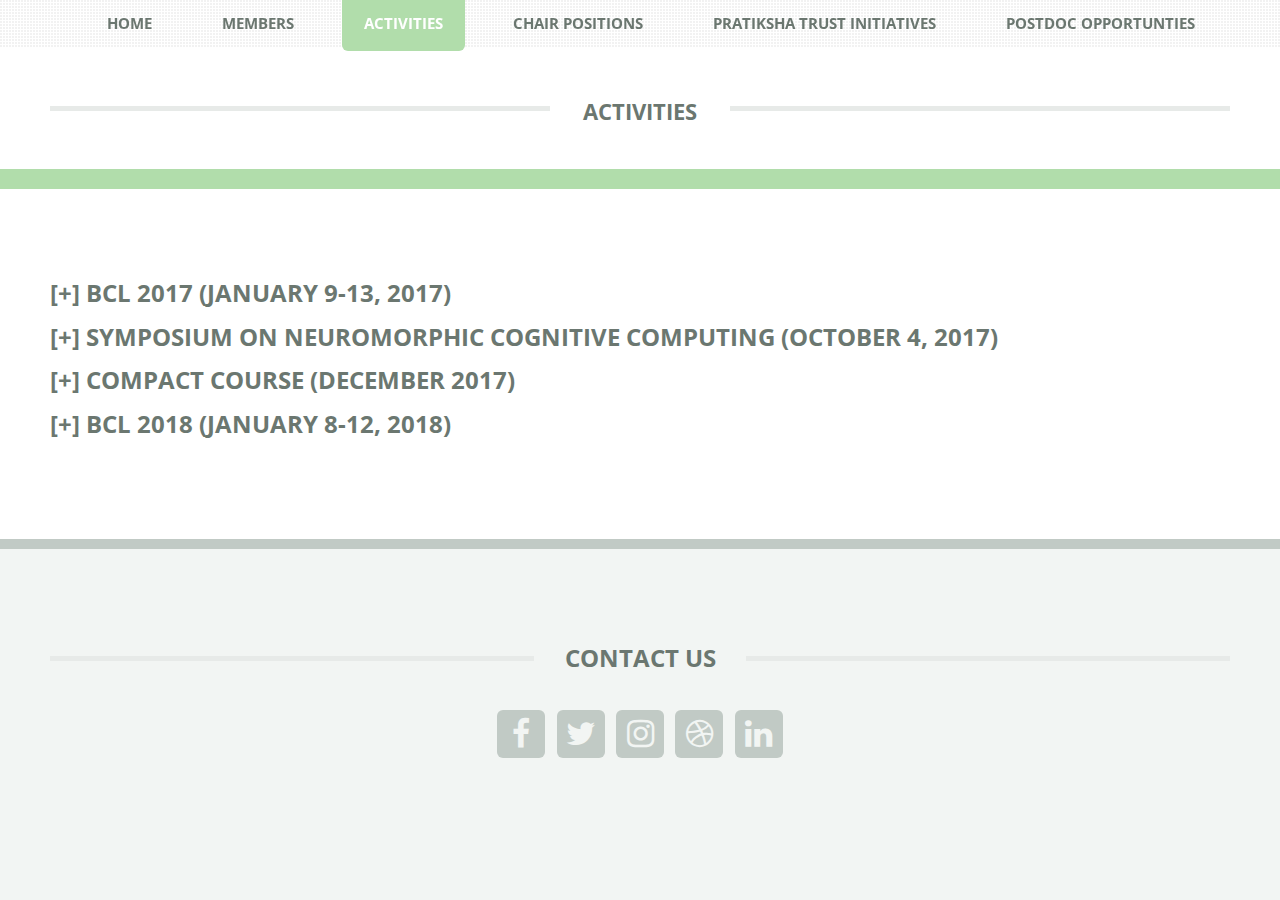
==== activities.html @ 07f2ed08 "Minor changes to index page and added PostDoc opportunities page" ====
<!DOCTYPE HTML>
<!--
	TXT by HTML5 UP
	html5up.net | @ajlkn
	Free for personal and commercial use under the CCA 3.0 license (html5up.net/license)
-->
<html>
	<head>
		<title>BCD@IISC</title>
		<meta charset="utf-8" />
		<meta name="viewport" content="width=device-width, initial-scale=1, user-scalable=no" />
		<link rel="stylesheet" href="assets/css/main.css" />

	</head>
	<body class="is-preload">
		<div id="page-wrapper">

			<!-- Header -->
				<header id="header">
					<div class="logo container">
						<div>
							<h1><a href="index.html" id="logo">Activities</a></h1>
							<!--<p>A responsive site template by HTML5 UP</p>-->
						</div>
					</div>
				</header>

			<!-- Nav -->
			<nav id="nav">
				<ul>
					<li><a href="index.html">Home</a></li>

					<li><a href="members.html">Members</a></li>
					<li class="current"><a href="activities.html">Activities</a></li>
					<li><a href="chairs.html">Chair Positions</a></li>
					<li><a href="trust.html">Pratiksha Trust Initiatives</a></li>
					<li><a href="opportunities.html">PostDoc Opportunties</a></li>

				</ul>
			</nav>

			<!-- Main -->
				<section id="main">
					<div class="container">
						<!--<div id="wrapper">-->
							<div class="content">
								<div class="tabbed-content">

									<!-- Begin Toggle -->
									<div class="toggle">
										<h2 class="trigger" class="center"><a style="cursor: pointer;">[+]</a>  BCL 2017 (January 9-13, 2017)</h2>
										<br class="togglebox">
										<div class="togglebox">
											<div>
												<h3><u>First Workshop on Brain, Computation, and Learning</u></h3>
												<h4><u>Organizing Committee:</u></h4>
												<p>S.P. Arun, Arnab Bhattacharyya, Rishikesh Narayanan, P.S. Sastry, Chandra Sekhar Seelamantula, Shihab Shamma, Partha Talukdar </p>
												<b>Number of participants: 250</b><br /><br />
												<h4><u>Invited Speakers:</u></h4>
												<p>
													<a href="https://www.ncbs.res.in/faculty/bhalla">Upinder S. Bhalla,</a> NCBS <br>
													<a href="https://www.clsp.jhu.edu/faculty-pages/hynek/">Hynek Hermansky,</a> Johns Hopkins<br>
													<a href="https://www.ist.psu.edu/directory/faculty/vuh14">Vasant Honavar,</a> PennState<br>
													<a href="https://www.di.ens.fr/~mallat/">Stephane Mallat,</a> Ecole Polytechnic<br>
													<a href="https://www.iiit.ac.in/people/faculty/jawahar/">Jawahar C. V,</a> IIIT Hyderbad<br>
													<a href="http://biology.umd.edu/patrick-kanold.html">Patrick Kanold,</a> Univ. of Maryland<br>
													<a href="http://nima.ee.columbia.edu/">Nima Mesgarani,</a> Columbia University<br>
													<a href="https://www.iitgn.ac.in/faculty/biology/pratik.htm">Pratik Mutha,</a> IIT Gandhinagar<br>
													<a href="https://www.cse.iitm.ac.in/~ravi/">Balaraman Ravindran,</a> IIT Madras<br>
													<a href="http://www.gatsby.ucl.ac.uk/~maneesh/">Maneesh Sahani,</a> University College London<br>
													<a href="https://www.cin.ucsf.edu/HTML/Christoph_Schreiner.html">Christoph Schreiner,</a> UCSF Medical Center<br>
													<a href="https://www.isr.umd.edu/faculty/shamma">Shihab Shamma,</a> Univ. of Maryland<br>
													<a href="http://www.cns.iisc.ac.in/home/people/sp-arun/">S.P. Arun,</a> IISc, Bengaluru<br>
													<a href="http://www.serc.iisc.ernet.in/~venky/">R. Venkatesh Babu,</a> IISc, Bengaluru<br>
													<a href="http://drona.csa.iisc.ernet.in/~arnabb/">Arnab Bhattacharyya,</a> IISc, Bengaluru<br>
													<a href="http://www.cns.iisc.ac.in/home/people/sridharan-devarajan/">Sridharan Devarajan,</a> IISc, Bengaluru<br>
													<a href="http://drona.csa.iisc.ernet.in/~ambedkar/">Ambedkar Dukkipati,</a> IISc, Bengaluru<br>
													<a href="#">Rishikesh Narayanan,</a> IISc, Bengaluru<br>
													<a href="http://www.ee.iisc.ac.in/faculty/chandra.sekhar/index.php">Chandra Sekhar Seelamantula,</a> IISc, Bengaluru<br>
													<a href="http://mbu.iisc.ernet.in/~sksgrp/index.html#php/content.php?q=home.home">Sujit Kumar Sikdar,</a> IISc, Bengaluru<br>
													<a href="http://talukdar.net/">Partha Pratim Talukdar,</a> IISc, Bengaluru<br>
												</p>
												<h4><u>Summary:</u></h4>
												<div class="row">
													<div class="col-4 col-14-medium">
														<a href="#" class="image featured"><img src="style/images/art/first-1.jpg" width="280" height="280" alt="" /></a>
													</div>
													<div class="col-8 col-14-medium">
														<!--<div class="content">-->
														<p>
															Computational approaches to understanding brain function constitute an important and groeing area of interdisciplinary research. These approaches and associated techniques have acted as melting pot for researchers from disparate disciplines to come together and address one of the grandest challenge of the 21st century, namely, understanding brain function. The grandness challenge and the requirement on diverse forms of expertise has deemed that such endeavors require synergistic interactions among neurobiologists and computer scientists. Over the past decade or two, nuerobiologists have made significant conceptual advances in our understanding of the brain through technical breakthroughs that have yieldded unprecedented oppurtunities to gather large-scale structural and functional data. On the other hand, over the same period, computer scientists have developed exceptional tools to address questions in machine learning and data analyctics, tools that are not only helpful in emulating brain function, but also are radically transforming many applications in information and communication technologies.
														</p>
														<!--</div>-->
													</div>

												</div>
												<div class="row">
													<div class="col-4 col-14-medium">
														<a href="#" class="image featured"><img src="style/images/art/first-2.jpg" alt="" /></a>
													</div>
													<div class="col-8 col-14-medium">
														<!--<div class="content">-->
														<p>
															To benefit from such synergistic interactions among neurobiologists and computer scientists and educating research of each area with relevant topics and concept of the other. The workshop had talks and tutorials from prominent researchers from all over the world.
														</p>
														<!--</div>-->
													</div>

												</div>
												<div class="row">
													<div class="col-4 col-14-medium">
														<a href="#" class="image featured"><img src="style/images/art/first-3.jpg" alt="" /></a>
													</div>
													<div class="col-8 col-14-medium">
														<!--<div class="content">-->
														<p>
															About two hundred students (selected from over 400 applicants) from all over India attended the workshop. In addition, about twenty faculty members from different institutions in India also participated in the workshop. Due to the generous funding from Pratiksha trust, all the participants were provided with free accommodation and some minimal support towards travel. The workshop provided an oppurtunity for young researchers to understand the diverse themes of brain research and to appreciate the close relationships that are developing between neuroscience and computer science. From the feedback recieved from the participants, most of them felt that they benefitted a lot from the workshop. Many particpants requested IISC to conduct these workshops every year.
														</p>
														<!--</div>-->
													</div>

												</div>
												<!--<p><img src="style/images/art/first-1.jpg" alt="" width=200 height=200 class="left" />Computational approaches to understanding brain function constitute an important and groeing area of interdisciplinary research. These approaches and associated techniques have acted as melting pot for researchers from disparate disciplines to come together and address one of the grandest challenge of the 21st century, namely, understanding brain function. The grandness challenge and the requirement on diverse forms of expertise has deemed that such endeavors require synergistic interactions among neurobiologists and computer scientists. Over the past decade or two, nuerobiologists have made significant conceptual advances in our understanding of the brain through technical breakthroughs that have yieldded unprecedented oppurtunities to gather large-scale structural and functional data. On the other hand, over the same period, computer scientists have developed exceptional tools to address questions in machine learning and data analyctics, tools that are not only helpful in emulating brain function, but also are radically transforming many applications in information and communication technologies.</p><br>-->
												<!--<p><img src="style/images/art/first-2.jpg" alt="" width=200 height=200 class="left"/>To benefit from such synergistic interactions among neurobiologists and computer scientists and educating research of each area with relevant topics and concept of the other. The workshop had talks and tutorials from prominent researchers from all over the world.</p><br><br><br><br><br><br><br>-->
												<!--<p><img src="style/images/art/first-3.jpg" alt="" width=200 height=200 class="left" />About two hundred students (selected from over 400 applicants) from all over India attended the workshop. In addition, about twenty faculty members from different institutions in India also participated in the workshop. Due to the generous funding from Pratiksha trust, all the participants were provided with free accommodation and some minimal support towards travel. The workshop provided an oppurtunity for young researchers to understand the diverse themes of brain research and to appreciate the close relationships that are developing between neuroscience and computer science. From the feedback recieved from the participants, most of them felt that they benefitted a lot from the workshop. Many particpants requested IISC to conduct these workshops every year.</p>-->
											</div>
										</div>
									</div>
									<!-- End Toggle -->

									<div class="toggle">
										<h2 class="trigger" class="center"><a style="cursor: pointer;">[+]</a> Symposium on Neuromorphic Cognitive Computing (October 4, 2017)</h2>
										<br class="togglebox">
										<div class="togglebox">
											<div>
												<h3><u>Symposium on Neuromorphic Cognitive Computing</u></h3>
												<b>Number of Participants: 202</b><br /><br />
												<h4><u>Speakers</u></h4>
												<p><h5><a href="https://www.isr.umd.edu/faculty/shamma">Shihab Shamma,</a> Univ. of Maryland on "Neural networks and the representation of categories in the brain"</h5><br>
												<h5><a href="http://www.cns.iisc.ac.in/home/people/sridharan-devarajan/">Sridharan Devarajan,</a> IISc, Bengaluru on "Neuromorphic models of brain oscillations"</h5><br>
												<h5><a href="http://www.cns.iisc.ac.in/home/people/sp-arun/">S.P. Arun,</a> IISc, Bengaluru on "Cracking the code for visual objects"</h5><br>
												<h5><a href="https://www.westernsydney.edu.au/staff_profiles/uws_profiles/professor_andre_van_schaik">Andre van Schaik,</a> Western Sydney Univ. on "Neuromorphic event-based image processing"</h5><br>
												<h5><a href="https://researcher.watson.ibm.com/researcher/view.php?person=in-raghavsi">Raghavendra Singh,</a> IBM on "Cognition and computation"</h5><br>
												<h5><a href="http://etienne.ece.jhu.edu/etienne/">Ralph Etienne-Cummings,</a> The Johns Hopkins University on "I, Robot: Blurring the lines between mind, body and robotics"</h5><br>
												</p>
												<h4><u>Summary of the Symposium:</u></h4>
												<p>The Pratiksha Trust hosted a one-day"Neuromorphic Cognitive Computing Symposium" at IISc,Bengaluru. The purpose of this symposium was to promote an interactive discussion and knowledge of the latest research in the field of neuromorphic computing. Neuromorphic computing is an interdisciplinary research domain that draws inspiration from multiple disciplines such as biology, engineering, and mathematics. The objective of the workshop was to bring people from such multiple disciplines on a single platform and discuss potential research and collaborations in this exciting area. Participation in the workshop was overwhelming;202 people from various research backgrounds, including participants from industry, attended the workshop. The symposium provided an oppurtunity to discuss key initiatives taken by The Pratiksha Trust to support research in IISc to promote neuromorphic engineering in India. The demo session at the symposium was enormously successful, as participants directly interacted with several neuromorphic systems and were amazed to see how these systems outperform the conventional technology. Neuromorphic camera and real-time cochlea model are some examples of the neuromorphic systems that were demonstrated.</p>
												<p>The symposium featured several interesting talks by world leaders in neuromorphic engineering (Prof. Shihab Shamma, Prof. Andre van Schaik, and Prof.Ralph Etienne-Cummings) and one by a speaker from the industry. These talks covered the breadth of research ranging from neuroscience to engineering. Below is a brief summary of each of the talks:
												<ul>
													<li>"Neural networks and the representation of categories in the brain": Prof.Shihab Shamma from the University of Maryland discussed the principle of temporal coherence, which postulates that a signal is perceived as emitted from a single source only when all of its features are temporally modulated coherently, causing them to bind perceptually.</li>
													<li>"Neuromorphic event-based image processing":Prof.Andre van Schaik from The MARCS Research Institute, Western Sydney University discussed the event-based neuromorphic camera and its applications to 'micro' air vehicles (MAVs). His research provided convincing proof that the asynchronous nature of the neuromorphic camera removes the need for any global timing systems, such as the global shutter used in conventional cameras. As a result, these cameras do not suffer from the motion blur and the saturation effects suffered by conventional cameras.</li>
													<li>"I, Robot:Blurring the lines between mind, body and robotics":Prof.Ralph Etienne-Cummings from The Johns Hopkins University presented an overview of the field of neuromorphic engineering and disussed specific applications. His work showed that future brain-machine interfaces (BMI) will not only be used to infer the host's intentions from brain activities or to rpovide the host with extrinsic information (e.g. sensory feedback), but may provide enhancements and/or replacement of parts of the brain itself. He assert that such BMI devices will not be truly realized until the electronics "speak the same language" as the biological brain. Henace, the complete system must be neuromorphic, implying that it must replace the form and function of the brain.</li>
													<li>"Cognition and computation":This talk, presented by Dr. Raghavendra Singh from IBM Inc. India, focused on building computational models to enable cognition in mahines. He discussed the biological plausibility pf current deep learning models, implimentation of such models on low power neuromorphic chips, and their application to the enticing world of fashion.</li>
													<li>"Robust working memory through gamma oscillations":Dr.Sridharan Devarajan from the Indian Institute of Science, Bengaluru, described an in-silico model network of excitatory and inhibitory neurons that seeks to emulate robust maintenance of information in working memory. Due to the wide heterogeneity in the firing propeties of in-silico neurons, persistent activity within this network does not remain stable but rather drifts to the local neighbourhood of the most excitable neurons. He demonstrated how inducing synchronous gamma-band oscillations within this network transiently homogenizes the firing properties of neurons, thereby enabling the robust and stable maintenance of persistent activity within this network.</li>
													<li>"Cracking the code for visual objects":Dr.S P Arun from the Indian Institute of Science, Bengaluru, presented recent findings from his lab elucidating the code for visual objects using both behavioral experiments in humans and single neuron recordings from monkeys. This code operates according to systematic rules, incorporates knowledge abouth the world, enable simple decoding of relevant information and is systematically different from most computer vision algorithms.</li>
													<li>Demo and posters: This session was the most successful part of the event. Various labs from IISc presented demos and posters covering the broad range of topics from neuroscience to electronics engineering.</li>
												</ul>
												</p>
												<h4><u>Images of Symposium:</u></h4>
												<p><img src="style/images/art/symp-1.jpg" alt="" class="center" />
													<!--<br /><br /><br /><br />-->
													<img src="style/images/art/symp-2.jpg" alt="" class="center" />
													<!--<br /><br /><br /><br />-->
													<img src="style/images/art/symp-3.jpg" alt="" class="center" />
													<!--<br /><br /><br /><br />-->
													<img src="style/images/art/symp-4.jpg" alt="" class="center" />
													<!--<br /><br /><br /><br />-->
												</p>
											</div>
										</div>
									</div>

									<div class="toggle">
										<h2 class="trigger" class="center"><a style="cursor: pointer;">[+]</a> Compact Course (December 2017)</h2>
										<br class="togglebox">
										<div class="togglebox">
											<div>
												<h3>Compact Course on MRI Physics</h3>
												<p> <img src="style/images/art/krishna.jpg" alt="" width=200 height=200 class="center" /><h5> Professor Krishna Nayak</h5><br />University of Southern California, USA<br /></p>
												<p>Krishna Nayak is a Professor of Electrical Engineering in the University of Southern California, USA, with joint appointments in Radiology and Biomedical Engineering. Prof. Nayak received a PhD in Electrical Engineering from Stanford University in 2001. His research expertise and interests are in Magnetic Resonance Imaging; MRI pulse sequence design; MRI reconstruction; MRI artifact correction; Real-time imaging; Application of MRI to the assessment of cardiovascular disease and obesity; Signal and image processing. He directs the Magnetic Resonance Engineering Laboratory whose research mission is to develop and clinically translate novel magnetic resonance imaging (MRI) technology.</p>
												<p> Prof.Krishna Nayak visited IISc from Nov 21 - Dec 25, 2017. He delivered 5 reserach seminars on Real-Time MRI and related topics at IISc and to Bengaluru-area professional interest groups. He also taught a weeklong short-course on MRI Physics that was attended by about 45 faculty and students. He had interacions with Prof.Phaneendra Yalavarty(CDS) and his group, and also met with several other faculty including Prof.Prasanta Ghosh(EE), Partha Talukdar (CDS), PS Sastry(EE), Anil Kumar (NMR center), and Sridharan Devarajan(CNS).</p>
												<h5><u>Summary of the Course on MRI Physics:</u></h5>
												<p>The course covered the basics of MR Physics and MR image reconstruction with a hands-on homework session following each module. The homework sessions utilised MATLAB and each participant carried a laptop to complete the hand-on part. The course was designed for early reserachers (graduate students, post-docs, and faculty members) to comprehensively understand the MR imaging from a signal/image processing perspective. It was open (free of cost) to the acdemic community. Specific topics included: Physics, Signal equation, 2D/3D imaging;Sampling considerations, contrast, noise, etc; Discrete object approximation, Parallel imaging; Model-based reconstruction, Physics-based constraints.</p>
												<p>The course attended by over 45 participants from IISc(CDS, CNS, EE, ECE, and NMR), NIMHANS, IIIT, Bengaluru, and IIT-Tirupati. The course was well recieved by all participant and added much needed signal processing prospective to Magnetic Resonance Image formation. More details about the course and related course material can be found here: <a href="https://sites.google.com/view/mrimaging">MR Imaging</a>.</p>
											</div>
										</div>
									</div>
									<div class="toggle">
										<h2 class="trigger" class="center"><a style="cursor: pointer;">[+]</a> BCL 2018 (January 8-12, 2018)</h2>
										<br class="togglebox">
										<div class="togglebox">
											<div>
												<h3><u>Second Workshop on Brain, Computation, and Learning</u></h3>
												<h4><u>Organizing Committee:</u></h4>
												<p>Sridharan Devarajan, Ambedkar Dukkipati, Sriram Ganapathy, Y. Narahari, Rishikesh Narayanan, P S Sastry, Chandra Sekhar Seelamantula and Chetan Singh Thakur</p>
												<!--<b>Number of participants: 250</b><br /><br />-->
												<h4><u>Invited Speakers:</u></h4>
												<p>
													<a href="https://engineering.wustl.edu/Profiles/Pages/Shantanu-Chakrabartty.aspx">Shantanu Chakrabartty,</a> Washington University St. Louis <br>
													<a href="https://www.isr.umd.edu/faculty/fritz">Jonathan Fritz,</a> ISR, University of Maryland<br>
													<a href="https://www.ist.psu.edu/directory/faculty/vuh14">Vasant Honavar,</a> PennState<br>
													<a href="http://www.ling.upenn.edu/~myl/">Mark Liberman,</a> University of Pennsylvania<br>
													<a href="http://www.physics.ucla.edu/~mayank/">Mayank R. Mehta,</a> University of California, Los Angeles<br>
													<a href="http://web.mit.edu/svnh/www/homepage/Research.html">Samuel Norman-Haignere,</a>École Normal Supérieure<br>
													<a href="https://people.eecs.berkeley.edu/~christos/">Christos H. Papadimitriou,</a>University of California, Berkeley<br>
													<a href="http://www.gatsby.ucl.ac.uk/~maneesh/">Maneesh Sahani,</a>University College London<br>
													<a href="https://www.westernsydney.edu.au/staff_profiles/uws_profiles/professor_andre_van_schaik">Andre Van Schaik,</a>Western Sydney University<br>
													<a href="https://www.isr.umd.edu/faculty/shamma">Shihab Shamma,</a>University of Maryland<br>
													<a href="http://www.gsn.uni-muenchen.de/people/faculty/associate/van_der_smagt/index.html">Patrick van der Smagt,</a> AI Research at Volkswagen Group<br>
													<a href="http://drona.csa.iisc.ernet.in/~shalabh/">Shalabh Bhatnagar,</a> IISc, Bengaluru<br>
													<a href="https://biotech.iitm.ac.in/faculty/srinivasa-chakravarthy-v/">Srinivasa Chakravarthy V,</a> IIT Madras<br>
													<a href="https://www.ncbs.res.in/faculty/shona">Sumantra Chattarji,</a>NCBS<br>
													<a href="http://www.leap.ee.iisc.ac.in/sriram/">Sriram Ganapathy,</a> IISc, Bengaluru<br>
													<a href="https://sites.google.com/site/nsyslabcncs/">Joby Joseph,</a> University of Hyderabad<br>
													<a href="https://www.microsoft.com/en-us/research/people/kannan/">Ravi Kannan,</a>Microsoft Research Lab - India<br>
													<a href="http://www.cns.iisc.ac.in/aditya/">Aditya Murthy,</a> IISc, Bengaluru<br>
													<a href="http://www.cns.iisc.ac.in/~sray/">Supratim Ray,</a> IISc, Bengaluru<br>
													<a href="http://www.ece.iisc.ernet.in/~rajeshs/">Rajesh Sundaresan,</a> IISc, Bengaluru<br>
													<a href="http://www.ee.iisc.ac.in/new/people/faculty/prasantg/">Prasanta Kumar Ghosh,</a> IISc, Bengaluru<br>
												</p>
												<h4><u>More Information:</u></h4><a href="https://events.csa.iisc.ac.in/bcl2018/">https://events.csa.iisc.ac.in/bcl2018/</a>

												<!--<p><img src="style/images/art/first-1.jpg" alt="" width=200 height=200 class="left" />Computational approaches to understanding brain function constitute an important and groeing area of interdisciplinary research. These approaches and associated techniques have acted as melting pot for researchers from disparate disciplines to come together and address one of the grandest challenge of the 21st century, namely, understanding brain function. The grandness challenge and the requirement on diverse forms of expertise has deemed that such endeavors require synergistic interactions among neurobiologists and computer scientists. Over the past decade or two, nuerobiologists have made significant conceptual advances in our understanding of the brain through technical breakthroughs that have yieldded unprecedented oppurtunities to gather large-scale structural and functional data. On the other hand, over the same period, computer scientists have developed exceptional tools to address questions in machine learning and data analyctics, tools that are not only helpful in emulating brain function, but also are radically transforming many applications in information and communication technologies.</p><br>-->
												<!--<p><img src="style/images/art/first-2.jpg" alt="" width=200 height=200 class="left"/>To benefit from such synergistic interactions among neurobiologists and computer scientists and educating research of each area with relevant topics and concept of the other. The workshop had talks and tutorials from prominent researchers from all over the world.</p><br><br><br><br><br><br><br>-->
												<!--<p><img src="style/images/art/first-3.jpg" alt="" width=200 height=200 class="left" />About two hundred students (selected from over 400 applicants) from all over India attended the workshop. In addition, about twenty faculty members from different institutions in India also participated in the workshop. Due to the generous funding from Pratiksha trust, all the participants were provided with free accommodation and some minimal support towards travel. The workshop provided an oppurtunity for young researchers to understand the diverse themes of brain research and to appreciate the close relationships that are developing between neuroscience and computer science. From the feedback recieved from the participants, most of them felt that they benefitted a lot from the workshop. Many particpants requested IISC to conduct these workshops every year.</p>-->
											</div>
											<br>
											<i> The objective of all of the above activities will be to evolve and launch ambitious collaborative projects in frontier topics in brain, computation and data science.</i>

										</div>
									</div>
								</div>
							</div>
						<!--</div>-->
					</div>
				</section>

			<!-- Footer -->
				<footer id="footer">
					<div class="container">
						<div class="row gtr-200">

							<div class="col-12">

								<!-- Contact -->
								<section>
									<h2 class="major"><span>Contact Us</span></h2>
									<ul class="contact">
										<li><a class="icon fa-facebook" href="#"><span class="label">Facebook</span></a></li>
										<li><a class="icon fa-twitter" href="#"><span class="label">Twitter</span></a></li>
										<li><a class="icon fa-instagram" href="#"><span class="label">Instagram</span></a></li>
										<li><a class="icon fa-dribbble" href="#"><span class="label">Dribbble</span></a></li>
										<li><a class="icon fa-linkedin" href="#"><span class="label">LinkedIn</span></a></li>
									</ul>
								</section>

							</div>
						</div>

					</div>
				</footer>

		</div>

		<!-- Scripts -->
			<script src="assets/js/jquery.min.js"></script>
			<script src="assets/js/jquery.dropotron.min.js"></script>
			<script src="assets/js/jquery.scrolly.min.js"></script>
			<script src="assets/js/browser.min.js"></script>
			<script src="assets/js/breakpoints.min.js"></script>
			<script src="assets/js/util.js"></script>
			<script src="assets/js/main.js"></script>

		<script>
            $(document).ready(function () {
                $(".trigger").on('click',function (){
                    // alert('hello');
                    $(this).siblings(".togglebox").toggle();
                });
            });
		</script>

	</body>
</html>
---- assets/css/main.css ----
@import url("font-awesome.min.css");
@import url("https://fonts.googleapis.com/css?family=Open+Sans:400,400italic,700,700italic|Open+Sans+Condensed:700");

/*
	TXT by HTML5 UP
	html5up.net | @ajlkn
	Free for personal and commercial use under the CCA 3.0 license (html5up.net/license)
*/

html, body, div, span, applet, object,
iframe, h1, h2, h3, h4, h5, h6, p, blockquote,
pre, a, abbr, acronym, address, big, cite,
code, del, dfn, em, img, ins, kbd, q, s, samp,
small, strike, strong, sub, sup, tt, var, b,
u, i, center, dl, dt, dd, ol, ul, li, fieldset,
form, label, legend, table, caption, tbody,
tfoot, thead, tr, th, td, article, aside,
canvas, details, embed, figure, figcaption,
footer, header, hgroup, menu, nav, output, ruby,
section, summary, time, mark, audio, video {
	margin: 0;
	padding: 0;
	border: 0;
	font-size: 100%;
	font: inherit;
	vertical-align: baseline;}

article, aside, details, figcaption, figure,
footer, header, hgroup, menu, nav, section {
	display: block;}

body {
	line-height: 1;
}

ol, ul {
	list-style: none;
}

blockquote, q {
	quotes: none;
}

	blockquote:before, blockquote:after, q:before, q:after {
		content: '';
		content: none;
	}

table {
	border-collapse: collapse;
	border-spacing: 0;
}

body {
	-webkit-text-size-adjust: none;
}

mark {
	background-color: transparent;
	color: inherit;
}

input::-moz-focus-inner {
	border: 0;
	padding: 0;
}

input, select, textarea {
	-moz-appearance: none;
	-webkit-appearance: none;
	-ms-appearance: none;
	appearance: none;
}


/*-----------------------------------------------------------------------------------*/
/*	4.	MENU
/*-----------------------------------------------------------------------------------*/

.ddsmoothmenu {
	font-family: 'Puritan20Normal';
	font-size: 17px;
	z-index: 1000;
	position: relative;
}

.ddsmoothmenu ul {
	margin: 0;
	padding: 0;
	list-style-type: none;
}

/*Top level list items*/
.ddsmoothmenu ul li {
	position: relative;
	display: inline;
	float: left;
	clear: none;
	margin-left: 20px;
	padding-left: 10px;
}

/*Top level menu link items style*/
.ddsmoothmenu ul li a {
	display: block; /*background of menu items (default state)*/
	text-decoration: none;
	position: relative;
	text-shadow: 0px 1px 1px #0f0f0f;
}

* html .ddsmoothmenu ul li a { /*IE6 hack to get sub menu links to behave correctly*/
	display: inline-block;
}

.ddsmoothmenu ul li a, .ddsmoothmenu ul li a:visited {
	color: #666666;
}

.ddsmoothmenu ul li a.selected { /*CSS class that's dynamically added to the currently active menu items' LI A element*/
	color: #a5a5a5;
}

.ddsmoothmenu ul li a:hover {
	color: #a5a5a5;
}

/*1st sub level menu*/
.ddsmoothmenu ul li ul {
	background: none;
	font-family: 'Puritan20Normal';
	position: absolute;
	padding: 20px 0 0 0;
	left: 0;
	display: block; /*collapse all sub menus to begin with*/
	visibility: hidden;
}

/*Sub level menu list items (undo style from Top level List Items)*/
.ddsmoothmenu ul li ul li {
	margin-left:0;
	padding-left: 0;
	display: list-item;
	float: none;
	background-color: #151515;
	opacity: .95;
	/* For IE 5-7 */
	filter: progid:DXImageTransform.Microsoft.Alpha(Opacity=95);
	/* For IE 8 */
	-MS-filter: "progid:DXImageTransform.Microsoft.Alpha(Opacity=95)";
}

/*All subsequent sub menu levels vertical offset after 1st level sub menu */
.ddsmoothmenu ul li ul li ul {
	top: 0;
	padding-top: 0;
}

/* Sub level menu links style */
.ddsmoothmenu ul li ul li a {
	font-size: 13px;
	width: 140px; /*width of sub menus*/
	padding: 7px 12px;
	margin: 0;
	line-height: 1;
}

/* Sub level menu links style */
.ddsmoothmenu ul li ul li ul li a {
	font-size: 13px;
}

.ddsmoothmenu ul li ul li:first-child {
	padding-top: 5px;
}

.ddsmoothmenu ul li ul li:last-child {
	padding-bottom: 6px;
}

.ddsmoothmenu ul li ul li ul li:first-child {
	padding-top: 4px;
}

.ddsmoothmenu ul li ul li ul li:last-child {
	padding-bottom: 5px;
}

/* Holly Hack for IE \*/
* html .ddsmoothmenu {
	height: 1%;
} /*Holly Hack for IE7 and below*/

/*-----------------------------------------------------------------------------------*/
/*	5.	SLIDERS
/*-----------------------------------------------------------------------------------*/

/* CYCLE */

#cycle-wrapper {
	position: relative;
	width:960px;
	height: 380px;
	margin: 0 auto 90px;
}

#sliderholder-cycle {
	width:960px;
	height: 380px;
	overflow: hidden;
	background:transparent;
	-webkit-box-shadow: 0px 1px 5px -1px rgba(0, 0, 0, 0.7);
	-moz-box-shadow: 0px 1px 5px -1px rgba(0, 0, 0, 0.7);
	box-shadow: 0px 1px 5px -1px rgba(0, 0, 0, 0.7);
}

.slidernav {
	padding: 0;
	margin: 18px 0 0 0;
	list-style: none;
	text-align: center;
}

.slidernav a {
	cursor: pointer;
	background-color: #191919;
	overflow: hidden;
	width: 10px;
	height: 10px;
	margin: 0 3px;
	text-indent: -99999px;
	display: inline-block;
}

.slidernav a:hover, .slidernav .activeSlide {
	background-color: #101010;
}

.sliderprev, .slidernext {
	display:block;
	width:35px;
	height:35px;
	background:url(style/images/slider-arrows.jpg) no-repeat;
	text-indent:-9999px;
	border:0;
	cursor: pointer;
	position: absolute;
	-webkit-box-shadow: 0px 1px 3px -1px rgba(0, 0, 0, 0.7);
	-moz-box-shadow: 0px 1px 3px -1px rgba(0, 0, 0, 0.7);
	box-shadow: 0px 1px 3px -1px rgba(0, 0, 0, 0.7);
}

.slidernext {
	background-position: right top;
	right: -60px;
	top: 46%;
}

.slidernext:hover {
	background-position: right bottom;
}

.sliderprev {
	background-position: left top;
	left: -60px;
	top: 46%;
}

.sliderprev:hover {
	background-position: left bottom;
}


/* Basic */

	html {
		box-sizing: border-box;
	}

	*, *:before, *:after {
		box-sizing: inherit;
	}

	body {
		background: #f2f5f3;
	}

		body.is-preload *, body.is-preload *:before, body.is-preload *:after {
			-moz-animation: none !important;
			-webkit-animation: none !important;
			-ms-animation: none !important;
			animation: none !important;
			-moz-transition: none !important;
			-webkit-transition: none !important;
			-ms-transition: none !important;
			transition: none !important;
		}

	body, input, textarea, select {
		font-family: 'Open Sans', sans-serif;
		font-weight: 400;
		color: #6b7770;
		font-size: 13pt;
		line-height: 2em;
	}

	h1, h2, h3, h4, h5, h6 {
		font-family: 'Open Sans Condensed', sans-serif;
		font-weight: 700;
		text-transform: uppercase;
		color: #6b7770;
		margin: 0 0 0.5em 0;
		line-height: 1.3;
	}

	h1 a, h2 a, h3 a, h4 a, h5 a, h6 a {
		text-decoration: none;
		color: inherit;
	}

	h2 {
		font-size: 1.65em;
	}

		h2.major {
			position: relative;
			border-top: solid 5px #e7eae8;
			font-size: 1.65em;
			text-align: center;
			margin: 0 0 3em 0;
			top: 0.775em;
		}

			h2.major span {
				background: #fff;
				position: relative;
				display: inline-block;
				top: -0.775em;
				padding: 0 1.25em 0 1.25em;
			}

	h3, h4 {
		font-size: 1.25em;
	}

	a {
		color: #006376;
		text-decoration: underline;
	}

		a:hover {
			text-decoration: none;
		}

	b, strong {
		font-weight: 700;
		color: #6b7770;
	}

	i, em {
		font-style: italic;
	}

	br.clear {
		clear: both;
	}

	sub {
		position: relative;
		top: 0.5em;
		font-size: 0.8em;
	}

	sup {
		position: relative;
		top: -0.5em;
		font-size: 0.8em;
	}

	hr {
		border: 0;
		border-top: solid 2px #E7EAE8;
		margin: 0 0 3em 0;
	}

	blockquote {
		border-left: solid 5px #E7EAE8;
		padding: 1em 0 1em 1.5em;
		font-style: italic;
	}

	p, ul, ol, dl, table {
		margin-bottom: 3em;
	}

/* Section/Article */

	section, article {
		margin-bottom: 6em;
	}

		section > :last-child, section:last-child, article > :last-child, article:last-child {
			margin-bottom: 0;
		}

	header > p {
		display: block;
		font-family: 'Open Sans Condensed', sans-serif;
		font-weight: 700;
		text-transform: uppercase;
		color: #c1cac5;
	}

/* Container */

	.container {
		margin: 0 auto;
		max-width: 100%;
		width: 64em;
	}

		@media screen and (max-width: 1680px) {

			.container {
				width: 75em;
			}

		}

		@media screen and (max-width: 1280px) {

			.container {
				width: calc(100% - 100px);
			}

		}

		@media screen and (max-width: 980px) {

			.container {
				width: calc(100% - 100px);
			}

		}

		@media screen and (max-width: 736px) {

			.container {
				width: calc(100% - 40px);
			}

		}

		@media screen and (max-width: 360px) {

			.container {
				width: calc(100% - 30px);
			}

		}

/* Row */

	.row {
		display: flex;
		flex-wrap: wrap;
		box-sizing: border-box;
		align-items: stretch;
	}

		.row > * {
			box-sizing: border-box;
		}

		.row.gtr-uniform > * > :last-child {
			margin-bottom: 0;
		}

		.row.aln-left {
			justify-content: flex-start;
		}

		.row.aln-center {
			justify-content: center;
		}

		.row.aln-right {
			justify-content: flex-end;
		}

		.row.aln-top {
			align-items: flex-start;
		}

		.row.aln-middle {
			align-items: center;
		}

		.row.aln-bottom {
			align-items: flex-end;
		}

		.row > .imp {
			order: -1;
		}

		.row > .col-1 {
			width: 8.3333333333%;
		}

		.row > .off-1 {
			margin-left: 8.3333333333%;
		}

		.row > .col-2 {
			width: 16.6666666667%;
		}

		.row > .off-2 {
			margin-left: 16.6666666667%;
		}

		.row > .col-3 {
			width: 25%;
		}

		.row > .off-3 {
			margin-left: 25%;
		}

		.row > .col-4 {
			width: 33.3333333333%;
		}

		.row > .off-4 {
			margin-left: 33.3333333333%;
		}

		.row > .col-5 {
			width: 41.6666666667%;
		}

		.row > .off-5 {
			margin-left: 41.6666666667%;
		}

		.row > .col-6 {
			width: 50%;
		}

		.row > .off-6 {
			margin-left: 50%;
		}

		.row > .col-7 {
			width: 58.3333333333%;
		}

		.row > .off-7 {
			margin-left: 58.3333333333%;
		}

		.row > .col-8 {
			width: 66.6666666667%;
		}

		.row > .off-8 {
			margin-left: 66.6666666667%;
		}

		.row > .col-9 {
			width: 75%;
		}

		.row > .off-9 {
			margin-left: 75%;
		}

		.row > .col-10 {
			width: 83.3333333333%;
		}

		.row > .off-10 {
			margin-left: 83.3333333333%;
		}

		.row > .col-11 {
			width: 91.6666666667%;
		}

		.row > .off-11 {
			margin-left: 91.6666666667%;
		}

		.row > .col-12 {
			width: 100%;
		}

		.row > .off-12 {
			margin-left: 100%;
		}

		.row.gtr-0 {
			margin-top: 0px;
			margin-left: 0px;
		}

			.row.gtr-0 > * {
				padding: 0px 0 0 0px;
			}

			.row.gtr-0.gtr-uniform {
				margin-top: 0px;
			}

				.row.gtr-0.gtr-uniform > * {
					padding-top: 0px;
				}

		.row.gtr-25 {
			margin-top: -12.5px;
			margin-left: -12.5px;
		}

			.row.gtr-25 > * {
				padding: 12.5px 0 0 12.5px;
			}

			.row.gtr-25.gtr-uniform {
				margin-top: -12.5px;
			}

				.row.gtr-25.gtr-uniform > * {
					padding-top: 12.5px;
				}

		.row.gtr-50 {
			margin-top: -25px;
			margin-left: -25px;
		}

			.row.gtr-50 > * {
				padding: 25px 0 0 25px;
			}

			.row.gtr-50.gtr-uniform {
				margin-top: -25px;
			}

				.row.gtr-50.gtr-uniform > * {
					padding-top: 25px;
				}

		.row {
			margin-top: -50px;
			margin-left: -50px;
		}

			.row > * {
				padding: 50px 0 0 50px;
			}

			.row.gtr-uniform {
				margin-top: -50px;
			}

				.row.gtr-uniform > * {
					padding-top: 50px;
				}

		.row.gtr-150 {
			margin-top: -75px;
			margin-left: -75px;
		}

			.row.gtr-150 > * {
				padding: 75px 0 0 75px;
			}

			.row.gtr-150.gtr-uniform {
				margin-top: -75px;
			}

				.row.gtr-150.gtr-uniform > * {
					padding-top: 75px;
				}

		.row.gtr-200 {
			margin-top: -100px;
			margin-left: -100px;
		}

			.row.gtr-200 > * {
				padding: 100px 0 0 100px;
			}

			.row.gtr-200.gtr-uniform {
				margin-top: -100px;
			}

				.row.gtr-200.gtr-uniform > * {
					padding-top: 100px;
				}

		@media screen and (max-width: 1680px) {

			.row {
				display: flex;
				flex-wrap: wrap;
				box-sizing: border-box;
				align-items: stretch;
			}

				.row > * {
					box-sizing: border-box;
				}

				.row.gtr-uniform > * > :last-child {
					margin-bottom: 0;
				}

				.row.aln-left {
					justify-content: flex-start;
				}

				.row.aln-center {
					justify-content: center;
				}

				.row.aln-right {
					justify-content: flex-end;
				}

				.row.aln-top {
					align-items: flex-start;
				}

				.row.aln-middle {
					align-items: center;
				}

				.row.aln-bottom {
					align-items: flex-end;
				}

				.row > .imp-xlarge {
					order: -1;
				}

				.row > .col-1-xlarge {
					width: 8.3333333333%;
				}

				.row > .off-1-xlarge {
					margin-left: 8.3333333333%;
				}

				.row > .col-2-xlarge {
					width: 16.6666666667%;
				}

				.row > .off-2-xlarge {
					margin-left: 16.6666666667%;
				}

				.row > .col-3-xlarge {
					width: 25%;
				}

				.row > .off-3-xlarge {
					margin-left: 25%;
				}

				.row > .col-4-xlarge {
					width: 33.3333333333%;
				}

				.row > .off-4-xlarge {
					margin-left: 33.3333333333%;
				}

				.row > .col-5-xlarge {
					width: 41.6666666667%;
				}

				.row > .off-5-xlarge {
					margin-left: 41.6666666667%;
				}

				.row > .col-6-xlarge {
					width: 50%;
				}

				.row > .off-6-xlarge {
					margin-left: 50%;
				}

				.row > .col-7-xlarge {
					width: 58.3333333333%;
				}

				.row > .off-7-xlarge {
					margin-left: 58.3333333333%;
				}

				.row > .col-8-xlarge {
					width: 66.6666666667%;
				}

				.row > .off-8-xlarge {
					margin-left: 66.6666666667%;
				}

				.row > .col-9-xlarge {
					width: 75%;
				}

				.row > .off-9-xlarge {
					margin-left: 75%;
				}

				.row > .col-10-xlarge {
					width: 83.3333333333%;
				}

				.row > .off-10-xlarge {
					margin-left: 83.3333333333%;
				}

				.row > .col-11-xlarge {
					width: 91.6666666667%;
				}

				.row > .off-11-xlarge {
					margin-left: 91.6666666667%;
				}

				.row > .col-12-xlarge {
					width: 100%;
				}

				.row > .off-12-xlarge {
					margin-left: 100%;
				}

				.row.gtr-0 {
					margin-top: 0px;
					margin-left: 0px;
				}

					.row.gtr-0 > * {
						padding: 0px 0 0 0px;
					}

					.row.gtr-0.gtr-uniform {
						margin-top: 0px;
					}

						.row.gtr-0.gtr-uniform > * {
							padding-top: 0px;
						}

				.row.gtr-25 {
					margin-top: -12.5px;
					margin-left: -12.5px;
				}

					.row.gtr-25 > * {
						padding: 12.5px 0 0 12.5px;
					}

					.row.gtr-25.gtr-uniform {
						margin-top: -12.5px;
					}

						.row.gtr-25.gtr-uniform > * {
							padding-top: 12.5px;
						}

				.row.gtr-50 {
					margin-top: -25px;
					margin-left: -25px;
				}

					.row.gtr-50 > * {
						padding: 25px 0 0 25px;
					}

					.row.gtr-50.gtr-uniform {
						margin-top: -25px;
					}

						.row.gtr-50.gtr-uniform > * {
							padding-top: 25px;
						}

				.row {
					margin-top: -50px;
					margin-left: -50px;
				}

					.row > * {
						padding: 50px 0 0 50px;
					}

					.row.gtr-uniform {
						margin-top: -50px;
					}

						.row.gtr-uniform > * {
							padding-top: 50px;
						}

				.row.gtr-150 {
					margin-top: -75px;
					margin-left: -75px;
				}

					.row.gtr-150 > * {
						padding: 75px 0 0 75px;
					}

					.row.gtr-150.gtr-uniform {
						margin-top: -75px;
					}

						.row.gtr-150.gtr-uniform > * {
							padding-top: 75px;
						}

				.row.gtr-200 {
					margin-top: -100px;
					margin-left: -100px;
				}

					.row.gtr-200 > * {
						padding: 100px 0 0 100px;
					}

					.row.gtr-200.gtr-uniform {
						margin-top: -100px;
					}

						.row.gtr-200.gtr-uniform > * {
							padding-top: 100px;
						}

		}

		@media screen and (max-width: 1280px) {

			.row {
				display: flex;
				flex-wrap: wrap;
				box-sizing: border-box;
				align-items: stretch;
			}

				.row > * {
					box-sizing: border-box;
				}

				.row.gtr-uniform > * > :last-child {
					margin-bottom: 0;
				}

				.row.aln-left {
					justify-content: flex-start;
				}

				.row.aln-center {
					justify-content: center;
				}

				.row.aln-right {
					justify-content: flex-end;
				}

				.row.aln-top {
					align-items: flex-start;
				}

				.row.aln-middle {
					align-items: center;
				}

				.row.aln-bottom {
					align-items: flex-end;
				}

				.row > .imp-large {
					order: -1;
				}

				.row > .col-1-large {
					width: 8.3333333333%;
				}

				.row > .off-1-large {
					margin-left: 8.3333333333%;
				}

				.row > .col-2-large {
					width: 16.6666666667%;
				}

				.row > .off-2-large {
					margin-left: 16.6666666667%;
				}

				.row > .col-3-large {
					width: 25%;
				}

				.row > .off-3-large {
					margin-left: 25%;
				}

				.row > .col-4-large {
					width: 33.3333333333%;
				}

				.row > .off-4-large {
					margin-left: 33.3333333333%;
				}

				.row > .col-5-large {
					width: 41.6666666667%;
				}

				.row > .off-5-large {
					margin-left: 41.6666666667%;
				}

				.row > .col-6-large {
					width: 50%;
				}

				.row > .off-6-large {
					margin-left: 50%;
				}

				.row > .col-7-large {
					width: 58.3333333333%;
				}

				.row > .off-7-large {
					margin-left: 58.3333333333%;
				}

				.row > .col-8-large {
					width: 66.6666666667%;
				}

				.row > .off-8-large {
					margin-left: 66.6666666667%;
				}

				.row > .col-9-large {
					width: 75%;
				}

				.row > .off-9-large {
					margin-left: 75%;
				}

				.row > .col-10-large {
					width: 83.3333333333%;
				}

				.row > .off-10-large {
					margin-left: 83.3333333333%;
				}

				.row > .col-11-large {
					width: 91.6666666667%;
				}

				.row > .off-11-large {
					margin-left: 91.6666666667%;
				}

				.row > .col-12-large {
					width: 100%;
				}

				.row > .off-12-large {
					margin-left: 100%;
				}

				.row.gtr-0 {
					margin-top: 0px;
					margin-left: 0px;
				}

					.row.gtr-0 > * {
						padding: 0px 0 0 0px;
					}

					.row.gtr-0.gtr-uniform {
						margin-top: 0px;
					}

						.row.gtr-0.gtr-uniform > * {
							padding-top: 0px;
						}

				.row.gtr-25 {
					margin-top: -10px;
					margin-left: -10px;
				}

					.row.gtr-25 > * {
						padding: 10px 0 0 10px;
					}

					.row.gtr-25.gtr-uniform {
						margin-top: -10px;
					}

						.row.gtr-25.gtr-uniform > * {
							padding-top: 10px;
						}

				.row.gtr-50 {
					margin-top: -20px;
					margin-left: -20px;
				}

					.row.gtr-50 > * {
						padding: 20px 0 0 20px;
					}

					.row.gtr-50.gtr-uniform {
						margin-top: -20px;
					}

						.row.gtr-50.gtr-uniform > * {
							padding-top: 20px;
						}

				.row {
					margin-top: -40px;
					margin-left: -40px;
				}

					.row > * {
						padding: 40px 0 0 40px;
					}

					.row.gtr-uniform {
						margin-top: -40px;
					}

						.row.gtr-uniform > * {
							padding-top: 40px;
						}

				.row.gtr-150 {
					margin-top: -60px;
					margin-left: -60px;
				}

					.row.gtr-150 > * {
						padding: 60px 0 0 60px;
					}

					.row.gtr-150.gtr-uniform {
						margin-top: -60px;
					}

						.row.gtr-150.gtr-uniform > * {
							padding-top: 60px;
						}

				.row.gtr-200 {
					margin-top: -80px;
					margin-left: -80px;
				}

					.row.gtr-200 > * {
						padding: 80px 0 0 80px;
					}

					.row.gtr-200.gtr-uniform {
						margin-top: -80px;
					}

						.row.gtr-200.gtr-uniform > * {
							padding-top: 80px;
						}

		}

		@media screen and (max-width: 980px) {

			.row {
				display: flex;
				flex-wrap: wrap;
				box-sizing: border-box;
				align-items: stretch;
			}

				.row > * {
					box-sizing: border-box;
				}

				.row.gtr-uniform > * > :last-child {
					margin-bottom: 0;
				}

				.row.aln-left {
					justify-content: flex-start;
				}

				.row.aln-center {
					justify-content: center;
				}

				.row.aln-right {
					justify-content: flex-end;
				}

				.row.aln-top {
					align-items: flex-start;
				}

				.row.aln-middle {
					align-items: center;
				}

				.row.aln-bottom {
					align-items: flex-end;
				}

				.row > .imp-medium {
					order: -1;
				}

				.row > .col-1-medium {
					width: 8.3333333333%;
				}

				.row > .off-1-medium {
					margin-left: 8.3333333333%;
				}

				.row > .col-2-medium {
					width: 16.6666666667%;
				}

				.row > .off-2-medium {
					margin-left: 16.6666666667%;
				}

				.row > .col-3-medium {
					width: 25%;
				}

				.row > .off-3-medium {
					margin-left: 25%;
				}

				.row > .col-4-medium {
					width: 33.3333333333%;
				}

				.row > .off-4-medium {
					margin-left: 33.3333333333%;
				}

				.row > .col-5-medium {
					width: 41.6666666667%;
				}

				.row > .off-5-medium {
					margin-left: 41.6666666667%;
				}

				.row > .col-6-medium {
					width: 50%;
				}

				.row > .off-6-medium {
					margin-left: 50%;
				}

				.row > .col-7-medium {
					width: 58.3333333333%;
				}

				.row > .off-7-medium {
					margin-left: 58.3333333333%;
				}

				.row > .col-8-medium {
					width: 66.6666666667%;
				}

				.row > .off-8-medium {
					margin-left: 66.6666666667%;
				}

				.row > .col-9-medium {
					width: 75%;
				}

				.row > .off-9-medium {
					margin-left: 75%;
				}

				.row > .col-10-medium {
					width: 83.3333333333%;
				}

				.row > .off-10-medium {
					margin-left: 83.3333333333%;
				}

				.row > .col-11-medium {
					width: 91.6666666667%;
				}

				.row > .off-11-medium {
					margin-left: 91.6666666667%;
				}

				.row > .col-12-medium {
					width: 100%;
				}

				.row > .off-12-medium {
					margin-left: 100%;
				}

				.row.gtr-0 {
					margin-top: 0px;
					margin-left: 0px;
				}

					.row.gtr-0 > * {
						padding: 0px 0 0 0px;
					}

					.row.gtr-0.gtr-uniform {
						margin-top: 0px;
					}

						.row.gtr-0.gtr-uniform > * {
							padding-top: 0px;
						}

				.row.gtr-25 {
					margin-top: -12.5px;
					margin-left: -12.5px;
				}

					.row.gtr-25 > * {
						padding: 12.5px 0 0 12.5px;
					}

					.row.gtr-25.gtr-uniform {
						margin-top: -12.5px;
					}

						.row.gtr-25.gtr-uniform > * {
							padding-top: 12.5px;
						}

				.row.gtr-50 {
					margin-top: -25px;
					margin-left: -25px;
				}

					.row.gtr-50 > * {
						padding: 25px 0 0 25px;
					}

					.row.gtr-50.gtr-uniform {
						margin-top: -25px;
					}

						.row.gtr-50.gtr-uniform > * {
							padding-top: 25px;
						}

				.row {
					margin-top: -50px;
					margin-left: -50px;
				}

					.row > * {
						padding: 50px 0 0 50px;
					}

					.row.gtr-uniform {
						margin-top: -50px;
					}

						.row.gtr-uniform > * {
							padding-top: 50px;
						}

				.row.gtr-150 {
					margin-top: -75px;
					margin-left: -75px;
				}

					.row.gtr-150 > * {
						padding: 75px 0 0 75px;
					}

					.row.gtr-150.gtr-uniform {
						margin-top: -75px;
					}

						.row.gtr-150.gtr-uniform > * {
							padding-top: 75px;
						}

				.row.gtr-200 {
					margin-top: -100px;
					margin-left: -100px;
				}

					.row.gtr-200 > * {
						padding: 100px 0 0 100px;
					}

					.row.gtr-200.gtr-uniform {
						margin-top: -100px;
					}

						.row.gtr-200.gtr-uniform > * {
							padding-top: 100px;
						}

		}

		@media screen and (max-width: 736px) {

			.row {
				display: flex;
				flex-wrap: wrap;
				box-sizing: border-box;
				align-items: stretch;
			}

				.row > * {
					box-sizing: border-box;
				}

				.row.gtr-uniform > * > :last-child {
					margin-bottom: 0;
				}

				.row.aln-left {
					justify-content: flex-start;
				}

				.row.aln-center {
					justify-content: center;
				}

				.row.aln-right {
					justify-content: flex-end;
				}

				.row.aln-top {
					align-items: flex-start;
				}

				.row.aln-middle {
					align-items: center;
				}

				.row.aln-bottom {
					align-items: flex-end;
				}

				.row > .imp-small {
					order: -1;
				}

				.row > .col-1-small {
					width: 8.3333333333%;
				}

				.row > .off-1-small {
					margin-left: 8.3333333333%;
				}

				.row > .col-2-small {
					width: 16.6666666667%;
				}

				.row > .off-2-small {
					margin-left: 16.6666666667%;
				}

				.row > .col-3-small {
					width: 25%;
				}

				.row > .off-3-small {
					margin-left: 25%;
				}

				.row > .col-4-small {
					width: 33.3333333333%;
				}

				.row > .off-4-small {
					margin-left: 33.3333333333%;
				}

				.row > .col-5-small {
					width: 41.6666666667%;
				}

				.row > .off-5-small {
					margin-left: 41.6666666667%;
				}

				.row > .col-6-small {
					width: 50%;
				}

				.row > .off-6-small {
					margin-left: 50%;
				}

				.row > .col-7-small {
					width: 58.3333333333%;
				}

				.row > .off-7-small {
					margin-left: 58.3333333333%;
				}

				.row > .col-8-small {
					width: 66.6666666667%;
				}

				.row > .off-8-small {
					margin-left: 66.6666666667%;
				}

				.row > .col-9-small {
					width: 75%;
				}

				.row > .off-9-small {
					margin-left: 75%;
				}

				.row > .col-10-small {
					width: 83.3333333333%;
				}

				.row > .off-10-small {
					margin-left: 83.3333333333%;
				}

				.row > .col-11-small {
					width: 91.6666666667%;
				}

				.row > .off-11-small {
					margin-left: 91.6666666667%;
				}

				.row > .col-12-small {
					width: 100%;
				}

				.row > .off-12-small {
					margin-left: 100%;
				}

				.row.gtr-0 {
					margin-top: 0px;
					margin-left: 0px;
				}

					.row.gtr-0 > * {
						padding: 0px 0 0 0px;
					}

					.row.gtr-0.gtr-uniform {
						margin-top: 0px;
					}

						.row.gtr-0.gtr-uniform > * {
							padding-top: 0px;
						}

				.row.gtr-25 {
					margin-top: -5px;
					margin-left: -5px;
				}

					.row.gtr-25 > * {
						padding: 5px 0 0 5px;
					}

					.row.gtr-25.gtr-uniform {
						margin-top: -5px;
					}

						.row.gtr-25.gtr-uniform > * {
							padding-top: 5px;
						}

				.row.gtr-50 {
					margin-top: -10px;
					margin-left: -10px;
				}

					.row.gtr-50 > * {
						padding: 10px 0 0 10px;
					}

					.row.gtr-50.gtr-uniform {
						margin-top: -10px;
					}

						.row.gtr-50.gtr-uniform > * {
							padding-top: 10px;
						}

				.row {
					margin-top: -20px;
					margin-left: -20px;
				}

					.row > * {
						padding: 20px 0 0 20px;
					}

					.row.gtr-uniform {
						margin-top: -20px;
					}

						.row.gtr-uniform > * {
							padding-top: 20px;
						}

				.row.gtr-150 {
					margin-top: -30px;
					margin-left: -30px;
				}

					.row.gtr-150 > * {
						padding: 30px 0 0 30px;
					}

					.row.gtr-150.gtr-uniform {
						margin-top: -30px;
					}

						.row.gtr-150.gtr-uniform > * {
							padding-top: 30px;
						}

				.row.gtr-200 {
					margin-top: -40px;
					margin-left: -40px;
				}

					.row.gtr-200 > * {
						padding: 40px 0 0 40px;
					}

					.row.gtr-200.gtr-uniform {
						margin-top: -40px;
					}

						.row.gtr-200.gtr-uniform > * {
							padding-top: 40px;
						}

		}

		@media screen and (max-width: 360px) {

			.row {
				display: flex;
				flex-wrap: wrap;
				box-sizing: border-box;
				align-items: stretch;
			}

				.row > * {
					box-sizing: border-box;
				}

				.row.gtr-uniform > * > :last-child {
					margin-bottom: 0;
				}

				.row.aln-left {
					justify-content: flex-start;
				}

				.row.aln-center {
					justify-content: center;
				}

				.row.aln-right {
					justify-content: flex-end;
				}

				.row.aln-top {
					align-items: flex-start;
				}

				.row.aln-middle {
					align-items: center;
				}

				.row.aln-bottom {
					align-items: flex-end;
				}

				.row > .imp-xsmall {
					order: -1;
				}

				.row > .col-1-xsmall {
					width: 8.3333333333%;
				}

				.row > .off-1-xsmall {
					margin-left: 8.3333333333%;
				}

				.row > .col-2-xsmall {
					width: 16.6666666667%;
				}

				.row > .off-2-xsmall {
					margin-left: 16.6666666667%;
				}

				.row > .col-3-xsmall {
					width: 25%;
				}

				.row > .off-3-xsmall {
					margin-left: 25%;
				}

				.row > .col-4-xsmall {
					width: 33.3333333333%;
				}

				.row > .off-4-xsmall {
					margin-left: 33.3333333333%;
				}

				.row > .col-5-xsmall {
					width: 41.6666666667%;
				}

				.row > .off-5-xsmall {
					margin-left: 41.6666666667%;
				}

				.row > .col-6-xsmall {
					width: 50%;
				}

				.row > .off-6-xsmall {
					margin-left: 50%;
				}

				.row > .col-7-xsmall {
					width: 58.3333333333%;
				}

				.row > .off-7-xsmall {
					margin-left: 58.3333333333%;
				}

				.row > .col-8-xsmall {
					width: 66.6666666667%;
				}

				.row > .off-8-xsmall {
					margin-left: 66.6666666667%;
				}

				.row > .col-9-xsmall {
					width: 75%;
				}

				.row > .off-9-xsmall {
					margin-left: 75%;
				}

				.row > .col-10-xsmall {
					width: 83.3333333333%;
				}

				.row > .off-10-xsmall {
					margin-left: 83.3333333333%;
				}

				.row > .col-11-xsmall {
					width: 91.6666666667%;
				}

				.row > .off-11-xsmall {
					margin-left: 91.6666666667%;
				}

				.row > .col-12-xsmall {
					width: 100%;
				}

				.row > .off-12-xsmall {
					margin-left: 100%;
				}

				.row.gtr-0 {
					margin-top: 0px;
					margin-left: 0px;
				}

					.row.gtr-0 > * {
						padding: 0px 0 0 0px;
					}

					.row.gtr-0.gtr-uniform {
						margin-top: 0px;
					}

						.row.gtr-0.gtr-uniform > * {
							padding-top: 0px;
						}

				.row.gtr-25 {
					margin-top: -3.75px;
					margin-left: -3.75px;
				}

					.row.gtr-25 > * {
						padding: 3.75px 0 0 3.75px;
					}

					.row.gtr-25.gtr-uniform {
						margin-top: -3.75px;
					}

						.row.gtr-25.gtr-uniform > * {
							padding-top: 3.75px;
						}

				.row.gtr-50 {
					margin-top: -7.5px;
					margin-left: -7.5px;
				}

					.row.gtr-50 > * {
						padding: 7.5px 0 0 7.5px;
					}

					.row.gtr-50.gtr-uniform {
						margin-top: -7.5px;
					}

						.row.gtr-50.gtr-uniform > * {
							padding-top: 7.5px;
						}

				.row {
					margin-top: -15px;
					margin-left: -15px;
				}

					.row > * {
						padding: 15px 0 0 15px;
					}

					.row.gtr-uniform {
						margin-top: -15px;
					}

						.row.gtr-uniform > * {
							padding-top: 15px;
						}

				.row.gtr-150 {
					margin-top: -22.5px;
					margin-left: -22.5px;
				}

					.row.gtr-150 > * {
						padding: 22.5px 0 0 22.5px;
					}

					.row.gtr-150.gtr-uniform {
						margin-top: -22.5px;
					}

						.row.gtr-150.gtr-uniform > * {
							padding-top: 22.5px;
						}

				.row.gtr-200 {
					margin-top: -30px;
					margin-left: -30px;
				}

					.row.gtr-200 > * {
						padding: 30px 0 0 30px;
					}

					.row.gtr-200.gtr-uniform {
						margin-top: -30px;
					}

						.row.gtr-200.gtr-uniform > * {
							padding-top: 30px;
						}

		}

/* Image */
	.togglebox{
		display: none;
	}

	.image {
		position: relative;
		display: inline-block;
		border-radius: 8px;
	}

		.image img {
			display: block;
			width: 100%;
			border-radius: 8px;
		}

		.image:before {
			content: '';
			position: absolute;
			left: 0;
			top: 0;
			width: 100%;
			height: 100%;
			background: url("images/overlay.png");
			border-radius: 8px;
		}

		.image.fit {
			display: block;
			width: 100%;
		}

		/*.image.featured {*/
			/*display: block;*/
			/*width: 100%;*/
			/*margin: 0 0 2em 0;*/
		/*}*/

		.image.left {
			float: left;
			margin: 0 2em 2em 0;
		}

		.image.centered {
			display: block;
			margin: 0 0 2em 0;
		}

			.image.centered img {
				margin: 0 auto;
				width: auto;
			}

/* Button */

	input[type="button"],
	input[type="submit"],
	input[type="reset"],
	button,
	.button {
		-webkit-appearance: none;
		display: inline-block;
		font-family: 'Open Sans Condensed', sans-serif;
		font-weight: 700;
		text-transform: uppercase;
		text-decoration: none;
		background: #b1ddab;
		color: #fff;
		border: 0;
		line-height: 1em;
		border-radius: 8px;
		outline: 0;
		cursor: pointer;
		-moz-transition: background-color .2s ease-in-out;
		-webkit-transition: background-color .2s ease-in-out;
		-o-transition: background-color .2s ease-in-out;
		-ms-transition: background-color .2s ease-in-out;
		transition: background-color .2s ease-in-out;
		font-size: 1.25em;
		padding: 0.85em 1.85em;
		text-align: center;
	}

		input[type="button"]:hover,
		input[type="submit"]:hover,
		input[type="reset"]:hover,
		button:hover,
		.button:hover {
			background: #c1edbb;
		}

		input[type="button"]:active,
		input[type="submit"]:active,
		input[type="reset"]:active,
		button:active,
		.button:active {
			background: #a1cd9b;
		}

		input[type="button"].alt,
		input[type="submit"].alt,
		input[type="reset"].alt,
		button.alt,
		.button.alt {
			background: #c1cac5;
		}

			input[type="button"].alt:hover,
			input[type="submit"].alt:hover,
			input[type="reset"].alt:hover,
			button.alt:hover,
			.button.alt:hover {
				background: #ccd5d0;
			}

			input[type="button"].alt:active,
			input[type="submit"].alt:active,
			input[type="reset"].alt:active,
			button.alt:active,
			.button.alt:active {
				background: #b1bab5;
			}

		input[type="button"].large,
		input[type="submit"].large,
		input[type="reset"].large,
		button.large,
		.button.large {
			font-size: 1.65em;
		}

/* List */

	ul {
		list-style: disc;
		padding-left: 1em;
	}

		ul li {
			padding-left: 0.5em;
		}

	ol {
		list-style: decimal;
		padding-left: 1.25em;
	}

		ol li {
			padding-left: 0.25em;
		}

/* Divided */

	ul.divided {
		list-style: none;
		padding-left: 0;
	}

		ul.divided > li {
			border-top: solid 2px #e7eae8;
			padding-top: 2.35em;
			margin-top: 2.35em;
			padding-left: 0;
		}

			ul.divided > li:first-child {
				border-top: 0;
				padding-top: 0;
				margin-top: 0;
			}

/* Actions */

	ul.actions {
		list-style: none;
		padding-left: 0;
		text-align: center;
		margin: 2em 0 0 0;
	}

		ul.actions li {
			display: inline-block;
			margin: 0 0 0 1em;
			padding-left: 0;
		}

			ul.actions li:first-child {
				margin-left: 0;
			}

/* Contact */

	ul.contact {
		list-style: none;
		padding-left: 0;
		cursor: default;
	}

		ul.contact li {
			-moz-transition: top .15s ease-in-out;
			-webkit-transition: top .15s ease-in-out;
			-ms-transition: top .15s ease-in-out;
			transition: top .15s ease-in-out;
			position: relative;
			display: inline-block;
			margin: 0 0.25em 0 0.25em;
			top: 0;
			padding-left: 0;
		}

			ul.contact li a {
				-moz-transition: background-color .2s ease-in-out;
				-webkit-transition: background-color .2s ease-in-out;
				-ms-transition: background-color .2s ease-in-out;
				transition: background-color .2s ease-in-out;
				display: block;
				position: relative;
				width: 48px;
				height: 48px;
				border-radius: 6px;
				outline: 0;
				background: #c1cac5;
				text-align: center;
			}

				ul.contact li a:before {
					color: #f2f5f3;
					font-size: 32px;
					line-height: 48px;
				}

			ul.contact li:hover {
				top: -5px;
			}

				ul.contact li:hover a.fa-facebook {
					background-color: #3C5A98;
				}

				ul.contact li:hover a.fa-twitter {
					background-color: #2DAAE4;
				}

				ul.contact li:hover a.fa-dribbble {
					background-color: #C4376B;
				}

				ul.contact li:hover a.fa-linkedin {
					background-color: #006599;
				}

				ul.contact li:hover a.fa-instagram {
					background-color: #2E5E86;
				}

				ul.contact li:hover a.fa-google-plus {
					background-color: #DA2713;
				}

			ul.contact li:active {
				top: 0;
			}

/* Special */

	ul.special {
		list-style: none;
		padding-left: 0;
		cursor: default;
		position: relative;
		margin: -2em 0 4em -2em;
	}

		ul.special li {
			-moz-transition: top .15s ease-in-out;
			-webkit-transition: top .15s ease-in-out;
			-ms-transition: top .15s ease-in-out;
			transition: top .15s ease-in-out;
			position: relative;
			display: inline-block;
			top: 0;
			padding: 2em 0 0 2em;
		}

			ul.special li a {
				display: block;
				outline: 0;
			}

				ul.special li a:before {
					-moz-transition: background-color .2s ease-in-out;
					-webkit-transition: background-color .2s ease-in-out;
					-ms-transition: background-color .2s ease-in-out;
					transition: background-color .2s ease-in-out;
					display: block;
					text-align: center;
					background: #c1cac5;
					border-radius: 100%;
					width: 2.25em;
					height: 2.25em;
					line-height: 2.175em;
					font-size: 5em;
					color: #fff;
				}

			ul.special li:hover {
				top: -1em;
			}

				ul.special li:hover a:before {
					background: #b9d2ce;
				}

/* Meta */

	ul.meta {
		font-size: 0.85em;
		color: #a1aaa5;
		list-style: none;
		padding-left: 0;
	}

		ul.meta li {
			position: relative;
			display: inline-block;
			margin-left: 1em;
			padding-left: 0;
		}

			ul.meta li a {
				color: inherit;
				outline: 0;
			}

			ul.meta li:first-child {
				margin-left: 0;
			}

			ul.meta li:before {
				opacity: 0.5;
				cursor: default;
				margin-right: 0.5em;
			}

/* Menu */

	ul.menu {
		list-style: none;
		padding-left: 0;
	}

		ul.menu li {
			border-left: solid 1px #E7EAE8;
			display: inline-block;
			padding: 0 0 0 0.75em;
			margin: 0 0 0 0.75em;
		}

			ul.menu li:first-child {
				border-left: 0;
				margin-left: 0;
				padding-left: 0;
			}

/* Forms */

	form label {
		display: block;
		margin: 0 0 1em 0;
		font-family: 'Open Sans Condensed', sans-serif;
		font-weight: 700;
		text-transform: uppercase;
		color: #6b7770;
	}

	form input[type="text"],
	form input[type="email"],
	form input[type="password"],
	form select,
	form textarea {
		-webkit-appearance: none;
		display: block;
		width: 100%;
		border-radius: 8px;
		border: solid 2px #E7EAE8;
	}

		form input[type="text"]:focus,
		form input[type="email"]:focus,
		form input[type="password"]:focus,
		form select:focus,
		form textarea:focus {
			border-color: #a1cd9b;
		}

	form input[type="text"],
	form input[type="email"],
	form input[type="password"],
	form select {
		line-height: 3em;
		padding: 0 1em;
	}

	form textarea {
		min-height: 9em;
		padding: 1em;
	}

	form ::-webkit-input-placeholder {
		color: #555 !important;
	}

	form :-moz-placeholder {
		color: #555 !important;
	}

	form ::-moz-placeholder {
		color: #555 !important;
	}

	form :-ms-input-placeholder {
		color: #555 !important;
	}

	form ::-moz-focus-inner {
		border: 0;
	}

/* Tables */

	table {
		width: 100%;
	}

		table.default {
			width: 100%;
		}

			table.default tr {
				border-top: solid 2px #E7EAE8;
			}

				table.default tr:first-child {
					border-top: 0;
				}

			table.default td {
				padding: 0.5em 1em 0.5em 1em;
			}

			table.default th {
				text-align: left;
				padding: 0.5em 1em 0.5em 1em;
				margin: 0 0 1em 0;
				font-family: 'Open Sans Condensed', sans-serif;
				font-weight: 700;
				text-transform: uppercase;
				color: #6b7770;
			}

			table.default thead {
				background: #E7EAE8;
				color: #fff;
			}

/* Box */

	.box.highlight {
		text-align: center;
	}

		.box.highlight h2 {
			font-size: 3em;
			margin: 0 0 0.25em 0;
		}

		.box.highlight header > p {
			font-size: 1.65em;
			margin: 0 0 1.5em 0;
		}

	.box.feature {
		text-align: center;
	}

	.box.post header {
		margin: 0 0 2.5em 0;
	}

	.box.post h3 {
		font-size: 3em;
		margin: 0 0 0.25em 0;
	}

	.box.post header > p {
		font-size: 1.65em;
		margin: 0 0 0.5em 0;
	}

	.box.post ul.meta {
		margin: 0 0 0.5em 0;
	}

	.box.post-summary h3 {
		line-height: 1em;
		margin: 0 0 0.75em 0;
	}

	.box.post-summary .meta {
		margin: 0;
		line-height: 1em;
	}

	.box.page-content header {
		margin: 0 0 2.5em 0;
	}

	.box.page-content h2 {
		font-size: 3em;
		margin: 0 0 0.5em 0;
	}

	.box.page-content header > p {
		font-size: 1.65em;
		margin: 0 0 0.5em 0;
	}

	.box.page-content ul.meta {
		margin: 0 0 0.5em 0;
	}

/* Icons */

	.icon {
		position: relative;
		text-decoration: none;
	}

		.icon:before {
			-moz-osx-font-smoothing: grayscale;
			-webkit-font-smoothing: antialiased;
			font-family: FontAwesome;
			font-style: normal;
			font-weight: normal;
			text-transform: none !important;
		}

		.icon > .label {
			display: none;
		}

/* Page Wrapper */

	#page-wrapper > section {
		margin-bottom: 0;
	}

/* Header */

	#header {
		text-align: center;
		font-size: 2em;
		font-family: 'Open Sans Condensed', sans-serif;
		font-weight: 700;
		text-transform: uppercase;
		padding: 2em 0;
		background: #fff;
		margin: 0 auto;
	}

		#header .logo {
			position: relative;
			text-align: center;
			border-top: solid 5px #e7eae8;
			top: 0.65em;
		}

			#header .logo div {
				background: #fff;
				position: relative;
				display: inline-block;
				padding: 0 1.5em 0 1.5em;
				top: -0.65em;
			}

			#header .logo h1 {
				display: inline;
			}

			#header .logo p {
				display: inline;
				text-align: center;
				text-transform: none;
				color: #C1CAC5;
				/*padding-left: 160px;*/
			}

/* Nav */

	body {
		padding-top: 3.25em;
	}

	#nav {
		position: fixed;
		top: 0;
		left: 0;
		z-index: 1000;
		background-color: rgba(255, 255, 255, 0.95);
		background-image: url("images/overlay.png");
		width: 100%;
		height: 3.25em;
		line-height: 3.25em;
		text-align: center;
		font-family: 'Open Sans Condensed', sans-serif;
		font-weight: 700;
		text-transform: uppercase;
		cursor: default;
	}

		#nav ul {
			position: relative;
			z-index: 1001;
		}

		#nav li {
			display: inline-block;
			margin: 0 0.5em 0 0.5em;
			top: 0;
			position: relative;
			-moz-transition: top .15s ease-in-out;
			-webkit-transition: top .15s ease-in-out;
			-o-transition: top .15s ease-in-out;
			-ms-transition: top .15s ease-in-out;
			transition: top .15s ease-in-out;
		}

			#nav li > ul {
				display: none;
			}

			#nav li a, #nav li span {
				-moz-transition: background-color .075s ease-in-out, color .075s ease-in-out;
				-webkit-transition: background-color .075s ease-in-out, color .075s ease-in-out;
				-ms-transition: background-color .075s ease-in-out, color .075s ease-in-out;
				transition: background-color .075s ease-in-out, color .075s ease-in-out;
				position: relative;
				display: block;
				text-decoration: none;
				color: #6b7770;
				top: -6px;
				padding: 6px 1.5em 0.25em 1.5em;
				border-bottom-left-radius: 6px;
				border-bottom-right-radius: 6px;
				outline: 0;
			}

			#nav li:hover, #nav li.active {
				top: 3px;
			}

			#nav li:hover a, #nav li:hover span {
				background: #C1CAC5;
				color: #fff;
			}

			#nav li.active a, #nav li.active span {
				background: #C1CAC5;
				color: #fff;
			}

			#nav li.current a {
				background: #b1ddab;
				color: #fff;
			}

	.dropotron {
		list-style: none;
		background: #6B7770;
		color: #fff;
		border-radius: 6px;
		line-height: 2.75em;
		text-align: center;
		font-family: 'Open Sans Condensed', sans-serif;
		font-weight: 700;
		text-transform: uppercase;
		padding: 1em 0;
		text-align: left;
		min-width: 14em;
		margin-top: -1em;
		box-shadow: 0 1em 2em 0 rgba(0, 0, 0, 0.1);
	}

		.dropotron li {
			padding-left: 0;
		}

			.dropotron li > a, .dropotron li > span {
				display: block;
				color: #D7DAD8;
				text-decoration: none;
				padding: 0 1.25em;
			}

			.dropotron li:hover > a, .dropotron li:hover > span {
				color: #fff;
				background: #7B8780;
			}

			.dropotron li.active > a, .dropotron li.active > span {
				color: #fff;
				background: #7B8780;
			}

			.dropotron li:first-child {
				border-top: 0;
			}

		.dropotron.level-0 {
			margin-top: 1em;
			font-size: 0.9em;
		}

			.dropotron.level-0:before {
				content: '';
				position: absolute;
				left: 50%;
				margin-left: -1em;
				top: -0.65em;
				border-bottom: solid 1em #6B7770;
				border-left: solid 1em transparent;
				border-right: solid 1em transparent;
			}

/* Banner */

	#banner {
		position: relative;
		background-image: url("images/overlay.png"), url("images/overlay.png"), url("../../images/banner.jpg");
		background-position: top left, top left, center center;
		background-repeat: repeat, repeat, no-repeat;
		background-size: auto, auto, cover;
		z-index: 1;
		padding: 11em 0;
	}

		#banner .content {
			position: relative;
			background-color: rgba(21, 28, 23, 0.85);
			background-image: url("images/overlay.png"), url("images/highlight.png");
			background-position: top left, center center;
			background-size: auto, 100% 250%;
			background-repeat: repeat, no-repeat;
			text-align: center;
			margin: 0;
			padding: 4em 0 3.5em 0;
		}

			#banner .content h2 {
				color: #fff;
				font-size: 2.75em;
				margin: 0 0 0.5em 0;
			}

			#banner .content p {
				display: block;
				font-family: 'Open Sans Condensed', sans-serif;
				font-weight: 700;
				text-transform: uppercase;
				color: #575d59;
				font-size: 1.35em;
				margin: 0 0 1.25em 0;
			}

			#banner .content .button {
				-moz-transition: border-color .2s ease-in-out, color .2s ease-in-out;
				-webkit-transition: border-color .2s ease-in-out, color .2s ease-in-out;
				-ms-transition: border-color .2s ease-in-out, color .2s ease-in-out;
				transition: border-color .2s ease-in-out, color .2s ease-in-out;
				color: #b4b7b5;
				background: transparent !important;
				border: solid 4px #575d59;
				border-color: rgba(87, 93, 89, 0.35);
				font-size: 1.5em;
			}

				#banner .content .button:hover {
					color: #e4e7e5;
					border-color: rgba(87, 93, 89, 0.75);
				}

				#banner .content .button:active {
					color: #fff;
					border-color: #616763;
				}

/* Main */

	#main {
		background: #fff;
		border-top: solid 5px #b1ddab;
		border-bottom: solid 5px #c1cac5;
		border-top-width: 35px;
		border-bottom-width: 10px;
		padding: 6em 0 6em 0;
	}

/* Sidebar + Content */

	.sidebar h2.major {
		text-align: left;
		margin: 0 0 1.5em 0;
	}

		.sidebar h2.major span {
			padding-left: 0;
		}

/* Footer */

	#footer {
		text-align: center;
		padding: 8em 0 8em 0;
	}

		#footer a {
			color: inherit;
		}

		#footer h2.major {
			margin: 0 0 1.5em 0;
		}

			#footer h2.major span {
				background: #f2f5f3;
			}

/* Copyright */

	#copyright {
		display: inline-block;
		background: #e7eae8;
		padding: 0.75em 2em 0.75em 2em;
		border-radius: 8px;
		color: #8b9790;
		margin: 4em 0 0 0;
	}

		#copyright a {
			color: inherit;
		}

		#copyright .menu {
			margin: 0;
		}

			#copyright .menu li {
				border-color: #C1CAC5;
				border-width: 2px;
				line-height: 1em;
			}

/* XLarge */

	@media screen and (max-width: 1680px) {

		/* Basic */

			body, input, textarea, select {
				font-size: 12pt;
				line-height: 1.75em;
			}

	}

/* Large */

	@media screen and (max-width: 1280px) {

		/* Basic */

			body, input, textarea, select {
				font-size: 11pt;
			}

		/* Special */

			ul.special li a:before {
				font-size: 60px;
			}

		/* Box */

			.box.highlight h2 {
				font-size: 2.5em;
			}

			.box.highlight header > p {
				font-size: 1.25em;
			}

			.box.post h3 {
				font-size: 2.5em;
			}

			.box.post header > p {
				font-size: 1.25em;
			}

		/* Header */

			#header {
				font-size: 1.5em;
			}

		/* Banner */

			#banner {
				padding: 6em 0;
			}

				#banner .content {
					padding: 4em 0 3em 0;
				}

					#banner .content h2 {
						margin: 0 0 0.65em 0;
					}

					#banner .content p {
						margin: 0 0 1em 0;
					}

		/* Main */

			#main {
				border-top-width: 20px;
				border-bottom-width: 10px;
			}

		/* Footer */

			#footer {
				padding: 6em 0 6em 0;
			}

	}

/* Medium */

	#navPanel, #titleBar {
		display: none;
	}

	@media screen and (max-width: 980px) {

		/* Basic */

			html, body {
				overflow-x: hidden;
			}

		/* Box */

			.box br {
				display: none;
			}

		/* Header */

			#header {
				display: none;
			}

		/* Banner */

			#banner {
				padding: calc(14em + 44px) 0 14em 0;
			}

		/* Nav */

			#nav {
				display: none;
			}

		/* Main */

			#main {
				border-top-width: 0;
			}

		/* Sidebar */

			.sidebar {
				border-top: solid 2px #e7eae8;
				padding-top: 50px;
			}

		/* Nav */

			body {
				padding-top: 44px;
			}

				body.homepage {
					padding-top: 0;
				}

			#page-wrapper {
				-moz-backface-visibility: hidden;
				-webkit-backface-visibility: hidden;
				-ms-backface-visibility: hidden;
				backface-visibility: hidden;
				-moz-transition: -moz-transform 0.5s ease;
				-webkit-transition: -webkit-transform 0.5s ease;
				-ms-transition: -ms-transform 0.5s ease;
				transition: transform 0.5s ease;
				padding-bottom: 1px;
			}

			#titleBar {
				-moz-backface-visibility: hidden;
				-webkit-backface-visibility: hidden;
				-ms-backface-visibility: hidden;
				backface-visibility: hidden;
				-moz-transition: -moz-transform 0.5s ease;
				-webkit-transition: -webkit-transform 0.5s ease;
				-ms-transition: -ms-transform 0.5s ease;
				transition: transform 0.5s ease;
				display: block;
				height: 44px;
				left: 0;
				position: fixed;
				top: 0;
				width: 100%;
				z-index: 10001;
				background-color: rgba(21, 38, 23, 0.8);
				background-image: url("images/overlay.png");
			}

				#titleBar .title {
					display: block;
					position: relative;
					font-family: 'Open Sans Condensed', sans-serif;
					font-weight: 700;
					text-transform: uppercase;
					font-size: 1.25em;
					line-height: 44px;
					color: #fff;
					z-index: 1000;
					text-align: center;
				}

				#titleBar .toggle {
					position: absolute;
					left: 0;
					top: 0;
					width: 80px;
					height: 60px;
					z-index: 1001;
				}

					#titleBar .toggle:before {
						display: inline-block;
						font-family: FontAwesome;
						text-decoration: none;
						font-style: normal;
						font-weight: normal;
						-webkit-font-smoothing: antialiased;
						-moz-osx-font-smoothing: grayscale;
						position: absolute;
						left: 0;
						top: 0;
						background: #b1ddab;
						width: 44px;
						height: 44px;
						content: '\f0c9';
						color: #fff;
						text-align: center;
						line-height: 44px;
						font-size: 20px;
					}

					#titleBar .toggle:active:before {
						background-color: #a1cd9b;
					}

			#navPanel {
				-moz-backface-visibility: hidden;
				-webkit-backface-visibility: hidden;
				-ms-backface-visibility: hidden;
				backface-visibility: hidden;
				-moz-transform: translateX(-275px);
				-webkit-transform: translateX(-275px);
				-ms-transform: translateX(-275px);
				transform: translateX(-275px);
				-moz-transition: -moz-transform 0.5s ease;
				-webkit-transition: -webkit-transform 0.5s ease;
				-ms-transition: -ms-transform 0.5s ease;
				transition: transform 0.5s ease;
				display: block;
				height: 100%;
				left: 0;
				overflow-y: auto;
				position: fixed;
				top: 0;
				width: 275px;
				z-index: 10002;
				background-color: #353c37;
				background-image: url("images/overlay.png"), -moz-linear-gradient(top, rgba(0, 0, 0, 0), rgba(0, 0, 0, 0.5));
				background-image: url("images/overlay.png"), -webkit-linear-gradient(top, rgba(0, 0, 0, 0), rgba(0, 0, 0, 0.5));
				background-image: url("images/overlay.png"), -ms-linear-gradient(top, rgba(0, 0, 0, 0), rgba(0, 0, 0, 0.5));
				background-image: url("images/overlay.png"), linear-gradient(top, rgba(0, 0, 0, 0), rgba(0, 0, 0, 0.5));
				background-repeat: repeat, no-repeat;
				background-size: auto, 100% 100%;
				font-family: 'Open Sans Condensed', sans-serif;
				font-weight: 700;
				text-transform: uppercase;
				font-size: 1.25em;
				box-shadow: inset -3px 0px 10px 0px rgba(0, 0, 0, 0.25);
			}

				#navPanel nav {
					position: relative;
					z-index: 1000;
				}

				#navPanel .link {
					display: block;
					color: inherit;
					text-decoration: none;
					height: 44px;
					line-height: 44px;
					padding: 0 1em 0 1em;
					color: #888;
					color: rgba(255, 255, 255, 0.5);
					border-top: solid 2px rgba(87, 93, 89, 0.15);
					font-size: 0.8em;
				}

					#navPanel .link:first-child {
						border-top: 0;
					}

				#navPanel .indent-1 {
					display: inline-block;
					width: 1em;
				}

				#navPanel .indent-2 {
					display: inline-block;
					width: 2em;
				}

				#navPanel .indent-3 {
					display: inline-block;
					width: 3em;
				}

				#navPanel .indent-4 {
					display: inline-block;
					width: 4em;
				}

				#navPanel .indent-5 {
					display: inline-block;
					width: 5em;
				}

				#navPanel .depth-0 {
					color: #fff;
				}

			body.navPanel-visible #page-wrapper {
				-moz-transform: translateX(275px);
				-webkit-transform: translateX(275px);
				-ms-transform: translateX(275px);
				transform: translateX(275px);
			}

			body.navPanel-visible #titleBar {
				-moz-transform: translateX(275px);
				-webkit-transform: translateX(275px);
				-ms-transform: translateX(275px);
				transform: translateX(275px);
			}

			body.navPanel-visible #navPanel {
				-moz-transform: translateX(0);
				-webkit-transform: translateX(0);
				-ms-transform: translateX(0);
				transform: translateX(0);
			}

	}

/* Small */

	@media screen and (max-width: 736px) {

		/* Basic */

			body, input, textarea, select {
				font-size: 11pt;
			}

			h2 {
				font-size: 1.25em;
			}

				h2.major {
					font-size: 1.25em;
					margin: 0 0 2em 0;
				}

					h2.major span {
						padding: 0 1em;
					}

		/* Section/Article */

			section, article {
				margin-bottom: 2em;
			}

		/* Button */

			input[type="button"],
			input[type="submit"],
			input[type="reset"],
			button,
			.button {
				display: block;
				width: 100%;
			}

				input[type="button"].large,
				input[type="submit"].large,
				input[type="reset"].large,
				button.large,
				.button.large {
					font-size: 1.25em;
				}

		/* Actions */

			ul.actions li {
				display: block;
				margin: 1em 0 0 0;
			}

				ul.actions li:first-child {
					margin-top: 0;
				}

		/* Special */

			ul.special {
				margin: -0.75em 0 2em -0.75em;
			}

				ul.special li {
					padding: 0.75em 0 0 0.75em;
				}

					ul.special li a:before {
						font-size: 28px;
					}

		/* Box */

			.box.highlight h2 {
				font-size: 2em;
			}

			.box.highlight header > p {
				font-size: 1.25em;
			}

			.box.post h3 {
				font-size: 2em;
			}

			.box.post header > p {
				font-size: 1.25em;
			}

			.box.page-content h2 {
				font-size: 2em;
			}

			.box.page-content header > p {
				font-size: 1.25em;
			}

		/* Banner */

			#banner {
				padding: calc(6em + 44px) 0 6em 0;
			}

				#banner .content {
					padding: 4em 2.5em 3em 2.5em;
				}

					#banner .content h2 {
						font-size: 2em;
					}

					#banner .content p {
						font-size: 1.25em;
					}

		/* Main */

			#main {
				padding: 3em 0;
			}

		/* Sidebar */

			.sidebar {
				border-top: solid 2px #e7eae8;
				padding-top: 50px;
				margin-top: 30px;
			}

		/* Footer */

			#footer {
				padding: 3em 0;
			}

		/* Copyright */

			#copyright .menu li {
				display: block;
				border-left: 0;
				padding-left: 0;
				line-height: 1.75em;
			}

	}

/* Small */

	@media screen and (max-width: 360px) {

		/* Basic */

			body, input, textarea, select {
				font-size: 10pt;
			}

	}

.row > .less-padding {
	padding: 0 15px 0 15px !important;
	font-size: 14px;
}
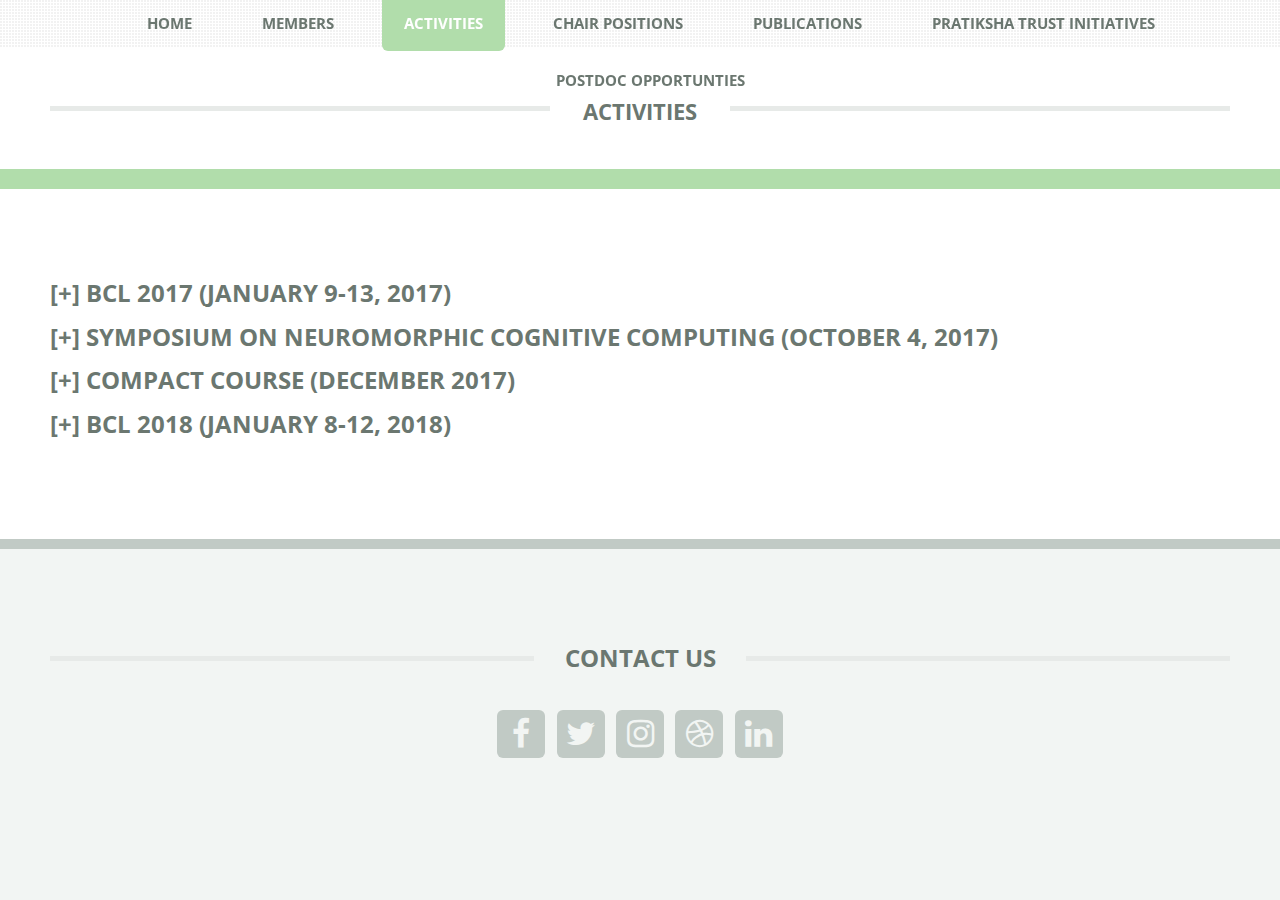
==== commit 26969bcc: "Added publications page and an image changed landing page" ====
--- a/activities.html
+++ b/activities.html
@@ -19,7 +19,7 @@
 				<header id="header">
 					<div class="logo container">
 						<div>
-							<h1><a href="index.html" id="logo">Activities</a></h1>
+							<h1><a href="#" id="logo">Activities</a></h1>
 							<!--<p>A responsive site template by HTML5 UP</p>-->
 						</div>
 					</div>
@@ -33,6 +33,7 @@
 					<li><a href="members.html">Members</a></li>
 					<li class="current"><a href="activities.html">Activities</a></li>
 					<li><a href="chairs.html">Chair Positions</a></li>
+					<li><a href="publications.html">Publications</a></li>
 					<li><a href="trust.html">Pratiksha Trust Initiatives</a></li>
 					<li><a href="opportunities.html">PostDoc Opportunties</a></li>
 
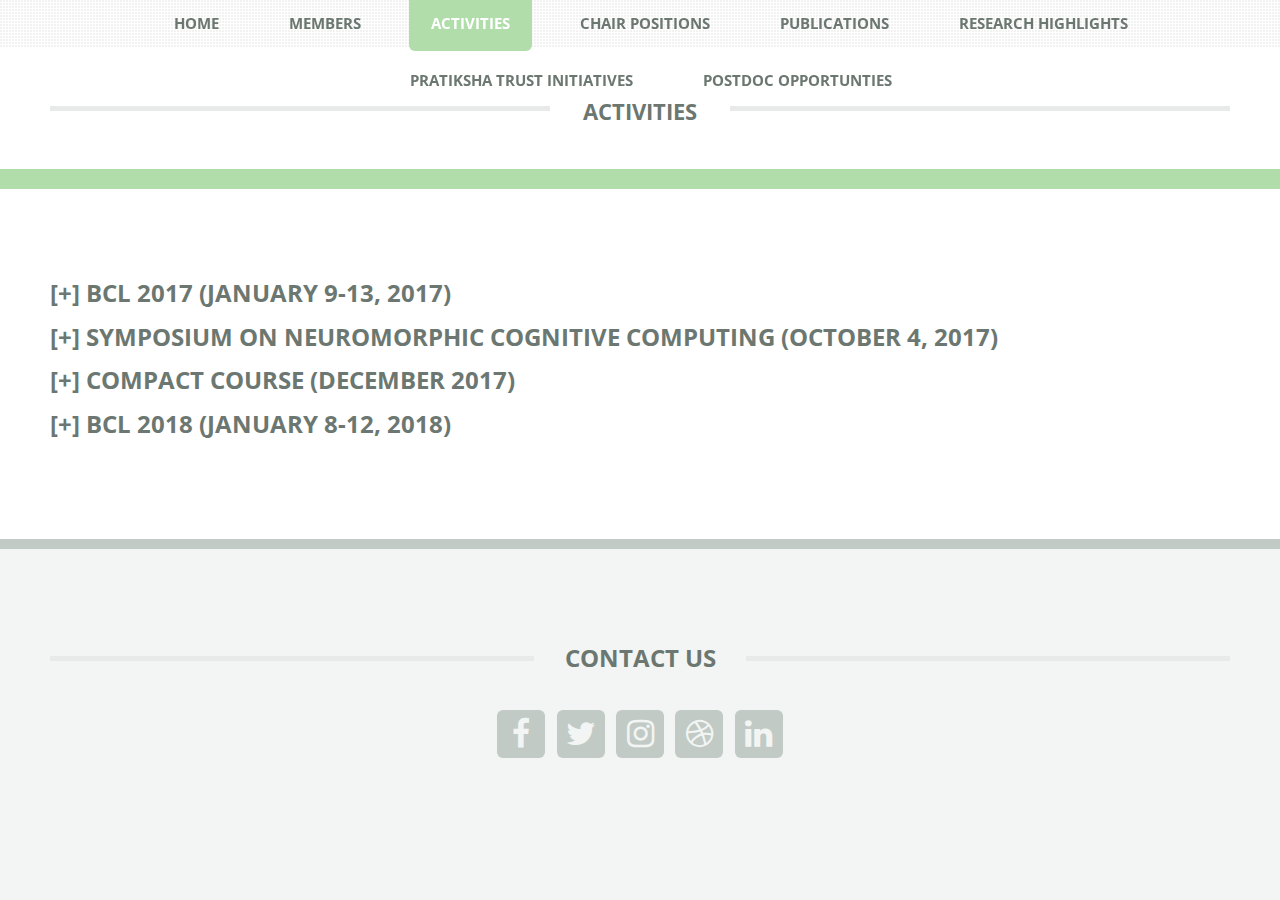
==== commit b5d5f719: "Added Research highlights page" ====
--- a/activities.html
+++ b/activities.html
@@ -34,6 +34,7 @@
 					<li class="current"><a href="activities.html">Activities</a></li>
 					<li><a href="chairs.html">Chair Positions</a></li>
 					<li><a href="publications.html">Publications</a></li>
+					<li><a href="highlights.html">Research Highlights</a></li>
 					<li><a href="trust.html">Pratiksha Trust Initiatives</a></li>
 					<li><a href="opportunities.html">PostDoc Opportunties</a></li>
 
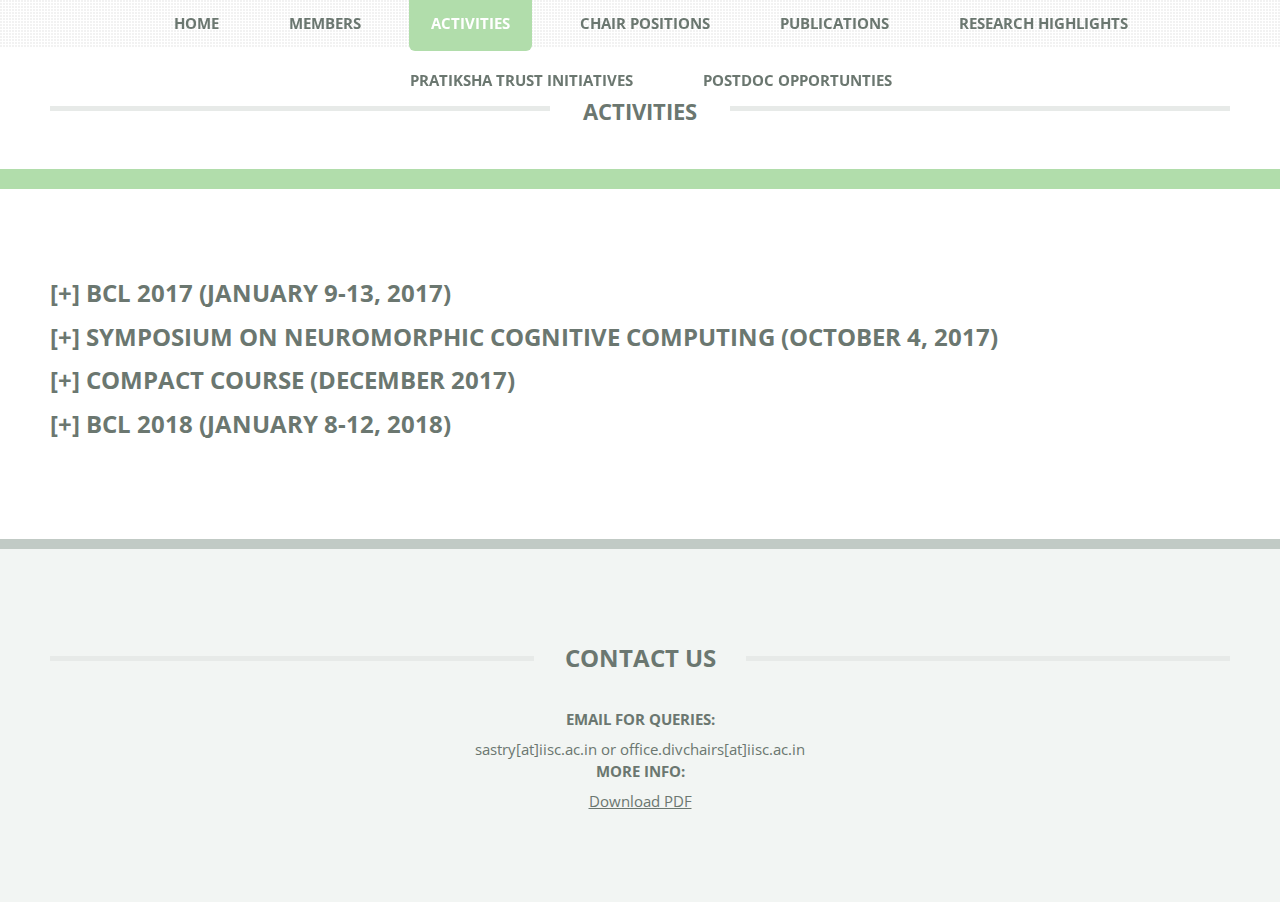
==== commit e8ffd2be: "Added BCD Brochure at footer" ====
--- a/activities.html
+++ b/activities.html
@@ -247,13 +247,8 @@
 								<!-- Contact -->
 								<section>
 									<h2 class="major"><span>Contact Us</span></h2>
-									<ul class="contact">
-										<li><a class="icon fa-facebook" href="#"><span class="label">Facebook</span></a></li>
-										<li><a class="icon fa-twitter" href="#"><span class="label">Twitter</span></a></li>
-										<li><a class="icon fa-instagram" href="#"><span class="label">Instagram</span></a></li>
-										<li><a class="icon fa-dribbble" href="#"><span class="label">Dribbble</span></a></li>
-										<li><a class="icon fa-linkedin" href="#"><span class="label">LinkedIn</span></a></li>
-									</ul>
+									<h1>Email for queries:</h1>sastry[at]iisc.ac.in or office.divchairs[at]iisc.ac.in
+									<h1>More info:</h1><a href="BCD_Brochure.pdf">Download PDF</a>
 								</section>
 
 							</div>
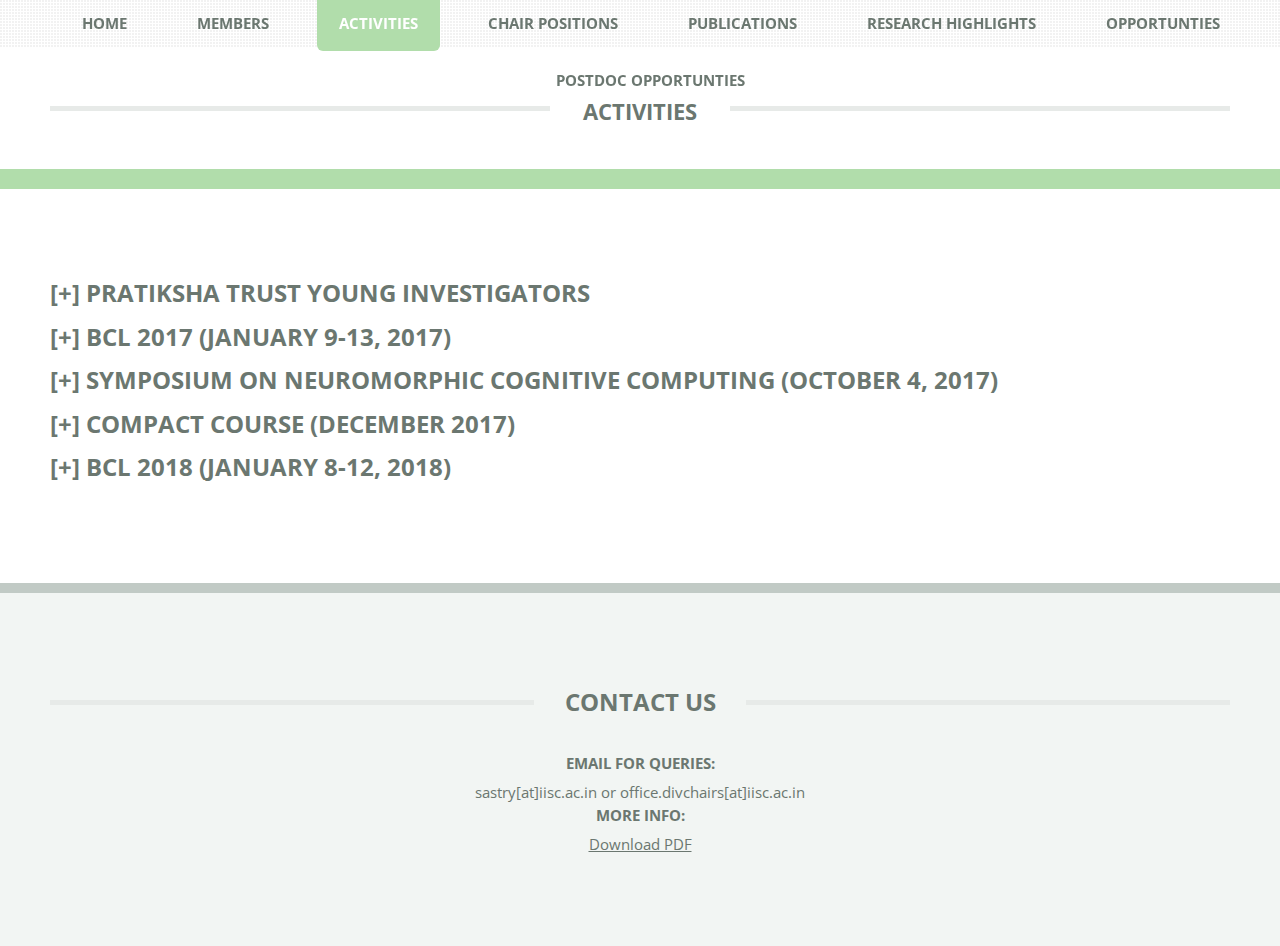
==== commit d2e53d70: "Made some modifications to pratiksha trust initiatives page" ====
--- a/activities.html
+++ b/activities.html
@@ -6,7 +6,7 @@
 -->
 <html>
 	<head>
-		<title>BCD@IISC</title>
+		<title>BCD@IISc</title>
 		<meta charset="utf-8" />
 		<meta name="viewport" content="width=device-width, initial-scale=1, user-scalable=no" />
 		<link rel="stylesheet" href="assets/css/main.css" />
@@ -35,7 +35,7 @@
 					<li><a href="chairs.html">Chair Positions</a></li>
 					<li><a href="publications.html">Publications</a></li>
 					<li><a href="highlights.html">Research Highlights</a></li>
-					<li><a href="trust.html">Pratiksha Trust Initiatives</a></li>
+					<li><a href="trust.html">Opportunties</a></li>
 					<li><a href="opportunities.html">PostDoc Opportunties</a></li>
 
 				</ul>
@@ -48,6 +48,62 @@
 							<div class="content">
 								<div class="tabbed-content">
 
+								<div class="toggle">
+								<h2 class="trigger" class="center"><a style="cursor: pointer;">[+]</a> Pratiksha Trust Young Investigators</h2>
+								<div class="togglebox">
+									<div>
+										<!--<p>-->
+											<!--<h4>Pratiksha Trust Young Investigators</h4>-->
+										<p>IISc has recently introduced Young Investigator awards to recognize and reward the accomplishments of young faculty members or proscpective faculty members. The Pratiksha endowment now supports the award of several Young Investigator awards</p>
+										<p>The awardees receive, for two years, a top-up salary of Rs 25,000 per month and a research grant of Rs 3 lakh per year. The following faculty members were selected for the award with effect from August 2017.</p>
+										<div class="row">
+											<div class="col-0 col-14-medium">
+												<a href="#" ><img src="style/images/art/img-5.png" alt="" width="200" class="center" /></a>
+											</div>
+											<div class="col-8 col-14-medium">
+												<!--<div class="content">-->
+												<h5> Sridharan Devarajan </h5>Center for Neuroscience
+												<!--</div>-->
+											</div>
+
+										</div>
+										<div class="row">
+											<div class="col-0 col-14-medium">
+												<a href="#" ><img src="style/images/art/img-6.png" alt="" height="200" class="center" /></a>
+											</div>
+											<div class="col-8 col-14-medium">
+												<!--<div class="content">-->
+												<h5> Sriram Ganapathy </h5>Electrical Engineering
+												<!--</div>-->
+											</div>
+
+										</div>
+										<div class="row">
+											<div class="col-0 col-14-medium">
+												<a href="#" ><img src="style/images/art/img-7.jpg" alt="" height="200" class="center" /></a>
+											</div>
+											<div class="col-8 col-14-medium">
+												<!--<div class="content">-->
+												<h5> Prasanta Kumar Ghosh </h5>Electrical Engineering
+												<!--</div>-->
+											</div>
+
+										</div>
+										<div class="row">
+											<div class="col-0 col-14-medium">
+												<a href="#" ><img src="style/images/art/img-21.jpg" alt=""  class="center" /></a>
+											</div>
+											<div class="col-8 col-14-medium">
+												<!--<div class="content">-->
+												<h5> Chetan Singh Thakur </h5>Electronic Systems Engineering
+												<!--</div>-->
+											</div>
+
+										</div>
+
+									</div>
+								</div>
+							</div>
 									<!-- Begin Toggle -->
 									<div class="toggle">
 										<h2 class="trigger" class="center"><a style="cursor: pointer;">[+]</a>  BCL 2017 (January 9-13, 2017)</h2>
@@ -116,7 +172,7 @@
 													<div class="col-8 col-14-medium">
 														<!--<div class="content">-->
 														<p>
-															About two hundred students (selected from over 400 applicants) from all over India attended the workshop. In addition, about twenty faculty members from different institutions in India also participated in the workshop. Due to the generous funding from Pratiksha trust, all the participants were provided with free accommodation and some minimal support towards travel. The workshop provided an oppurtunity for young researchers to understand the diverse themes of brain research and to appreciate the close relationships that are developing between neuroscience and computer science. From the feedback recieved from the participants, most of them felt that they benefitted a lot from the workshop. Many particpants requested IISC to conduct these workshops every year.
+															About two hundred students (selected from over 400 applicants) from all over India attended the workshop. In addition, about twenty faculty members from different institutions in India also participated in the workshop. Due to the generous funding from Pratiksha trust, all the participants were provided with free accommodation and some minimal support towards travel. The workshop provided an oppurtunity for young researchers to understand the diverse themes of brain research and to appreciate the close relationships that are developing between neuroscience and computer science. From the feedback recieved from the participants, most of them felt that they benefitted a lot from the workshop. Many particpants requested IISc to conduct these workshops every year.
 														</p>
 														<!--</div>-->
 													</div>
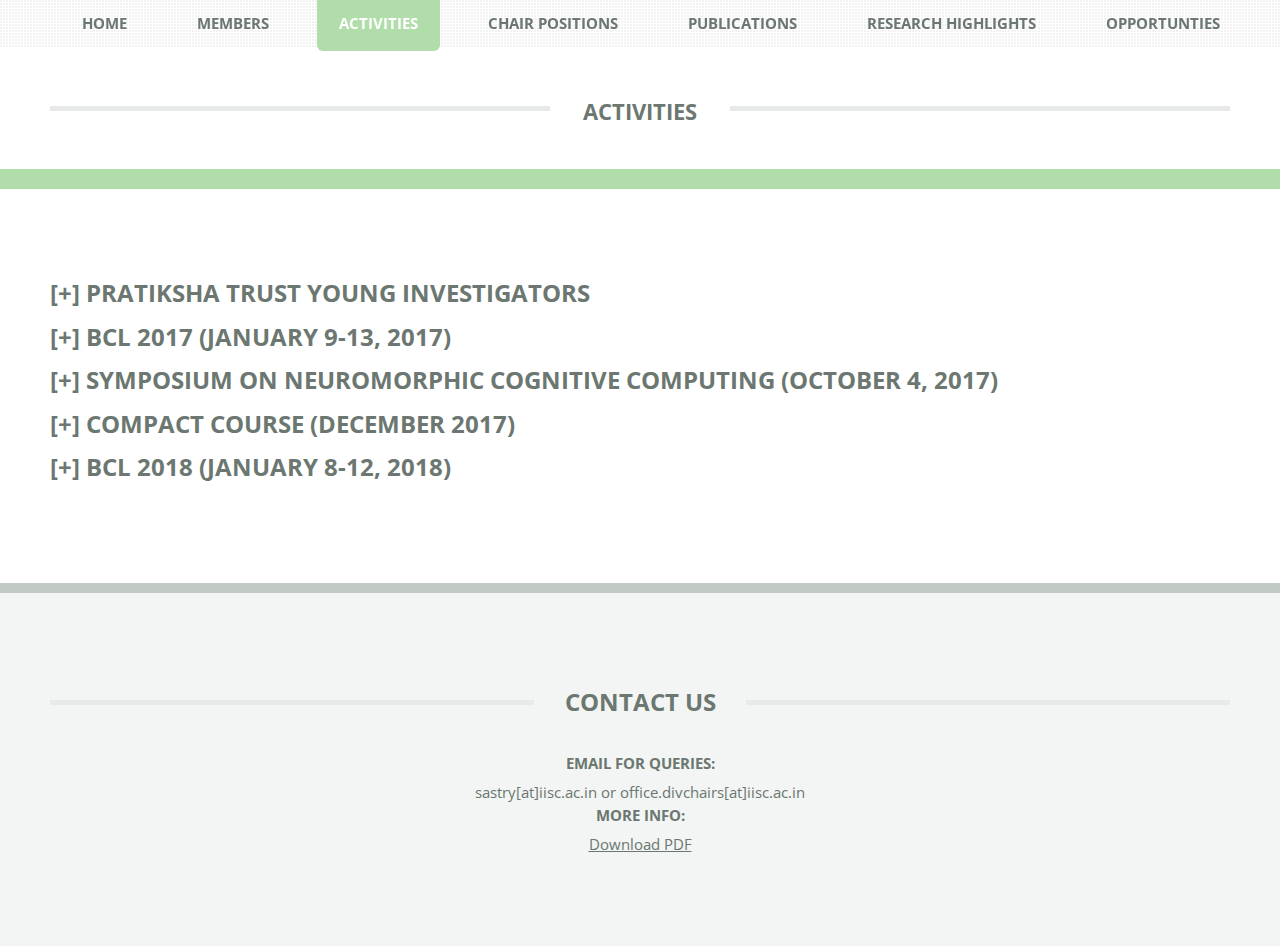
==== commit f8811687: "deleted postdoc opportunities page and merged it with trust page" ====
--- a/activities.html
+++ b/activities.html
@@ -35,9 +35,7 @@
 					<li><a href="chairs.html">Chair Positions</a></li>
 					<li><a href="publications.html">Publications</a></li>
 					<li><a href="highlights.html">Research Highlights</a></li>
-					<li><a href="trust.html">Opportunties</a></li>
-					<li><a href="opportunities.html">PostDoc Opportunties</a></li>
-
+					<li><a href="opportunities.html">Opportunties</a></li>
 				</ul>
 			</nav>
 
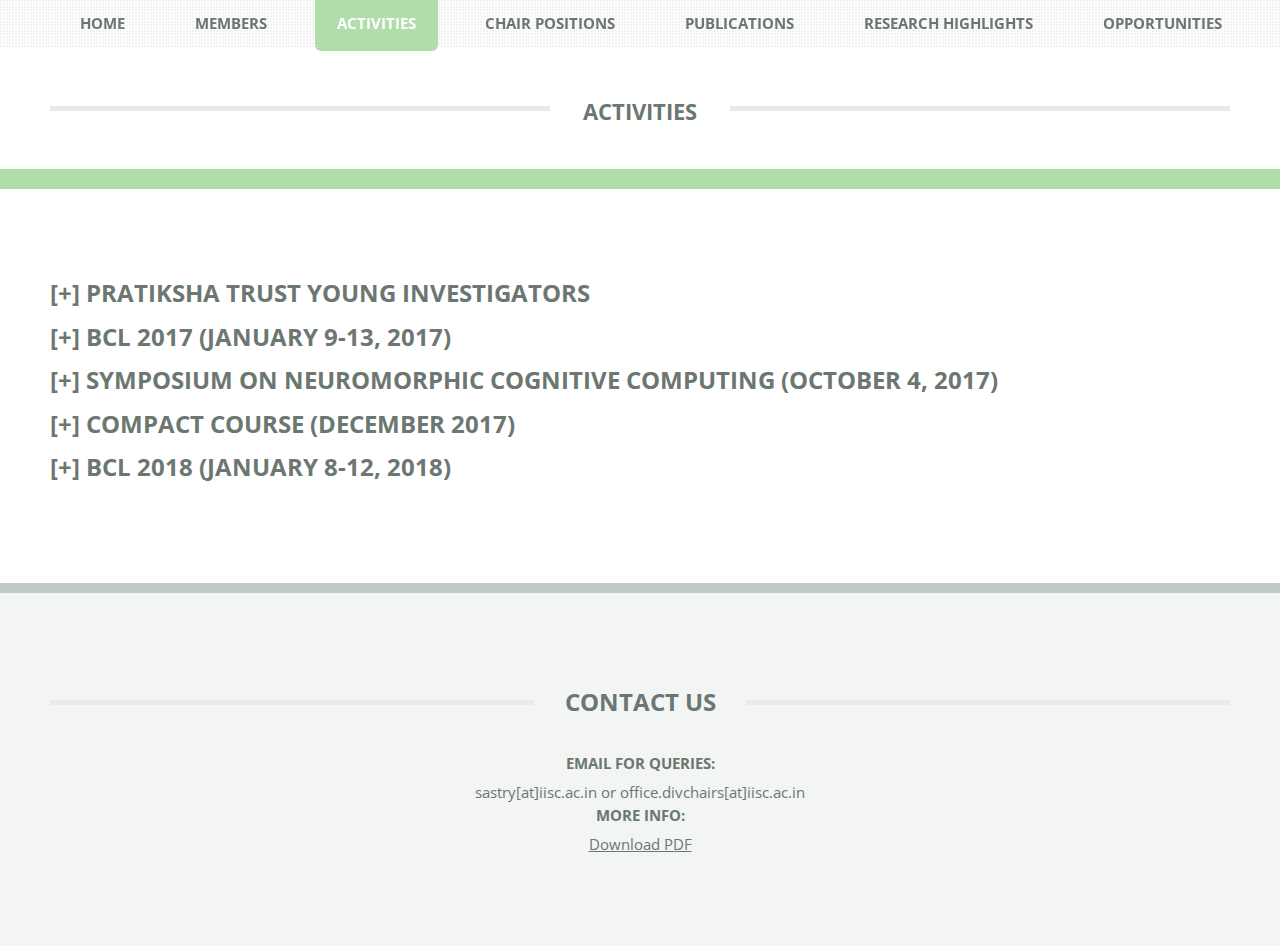
==== commit ece36557: "Grammar mistakes" ====
--- a/activities.html
+++ b/activities.html
@@ -35,7 +35,7 @@
 					<li><a href="chairs.html">Chair Positions</a></li>
 					<li><a href="publications.html">Publications</a></li>
 					<li><a href="highlights.html">Research Highlights</a></li>
-					<li><a href="opportunities.html">Opportunties</a></li>
+					<li><a href="opportunities.html">Opportunities</a></li>
 				</ul>
 			</nav>
 
